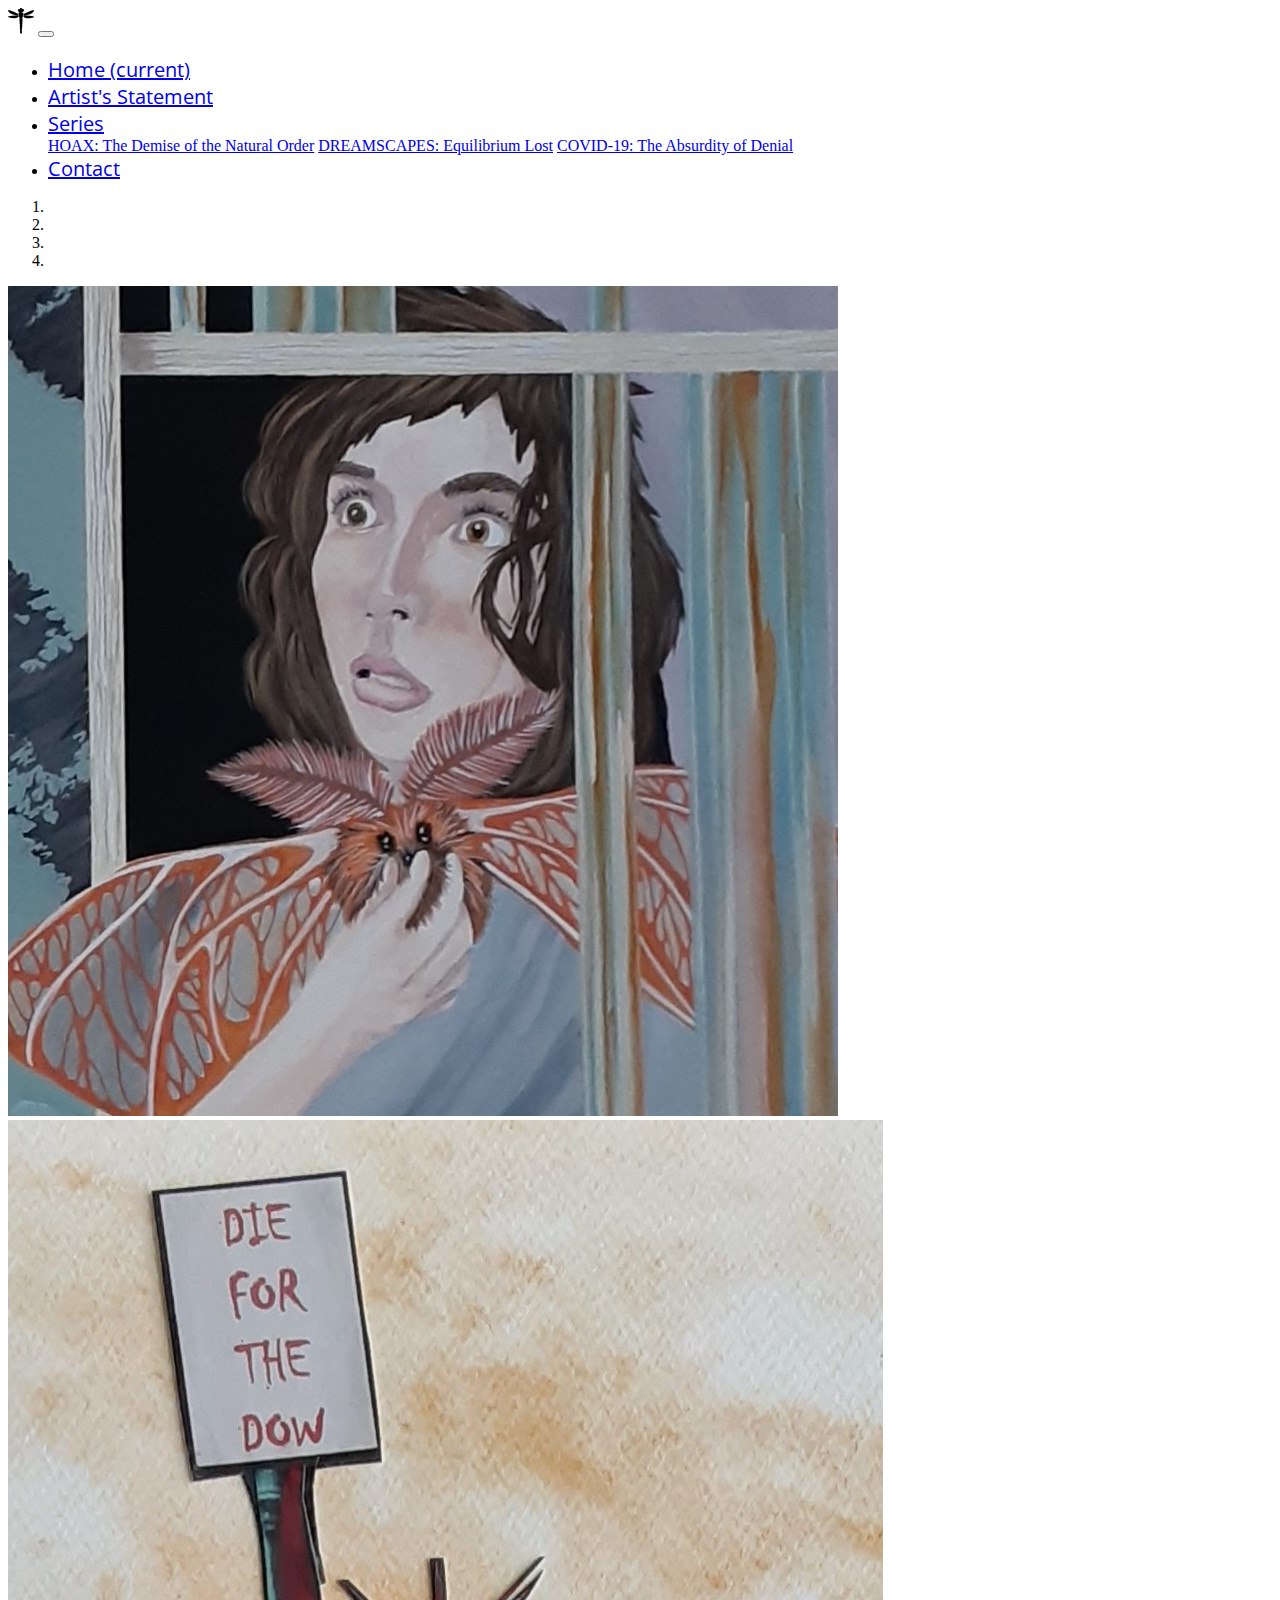
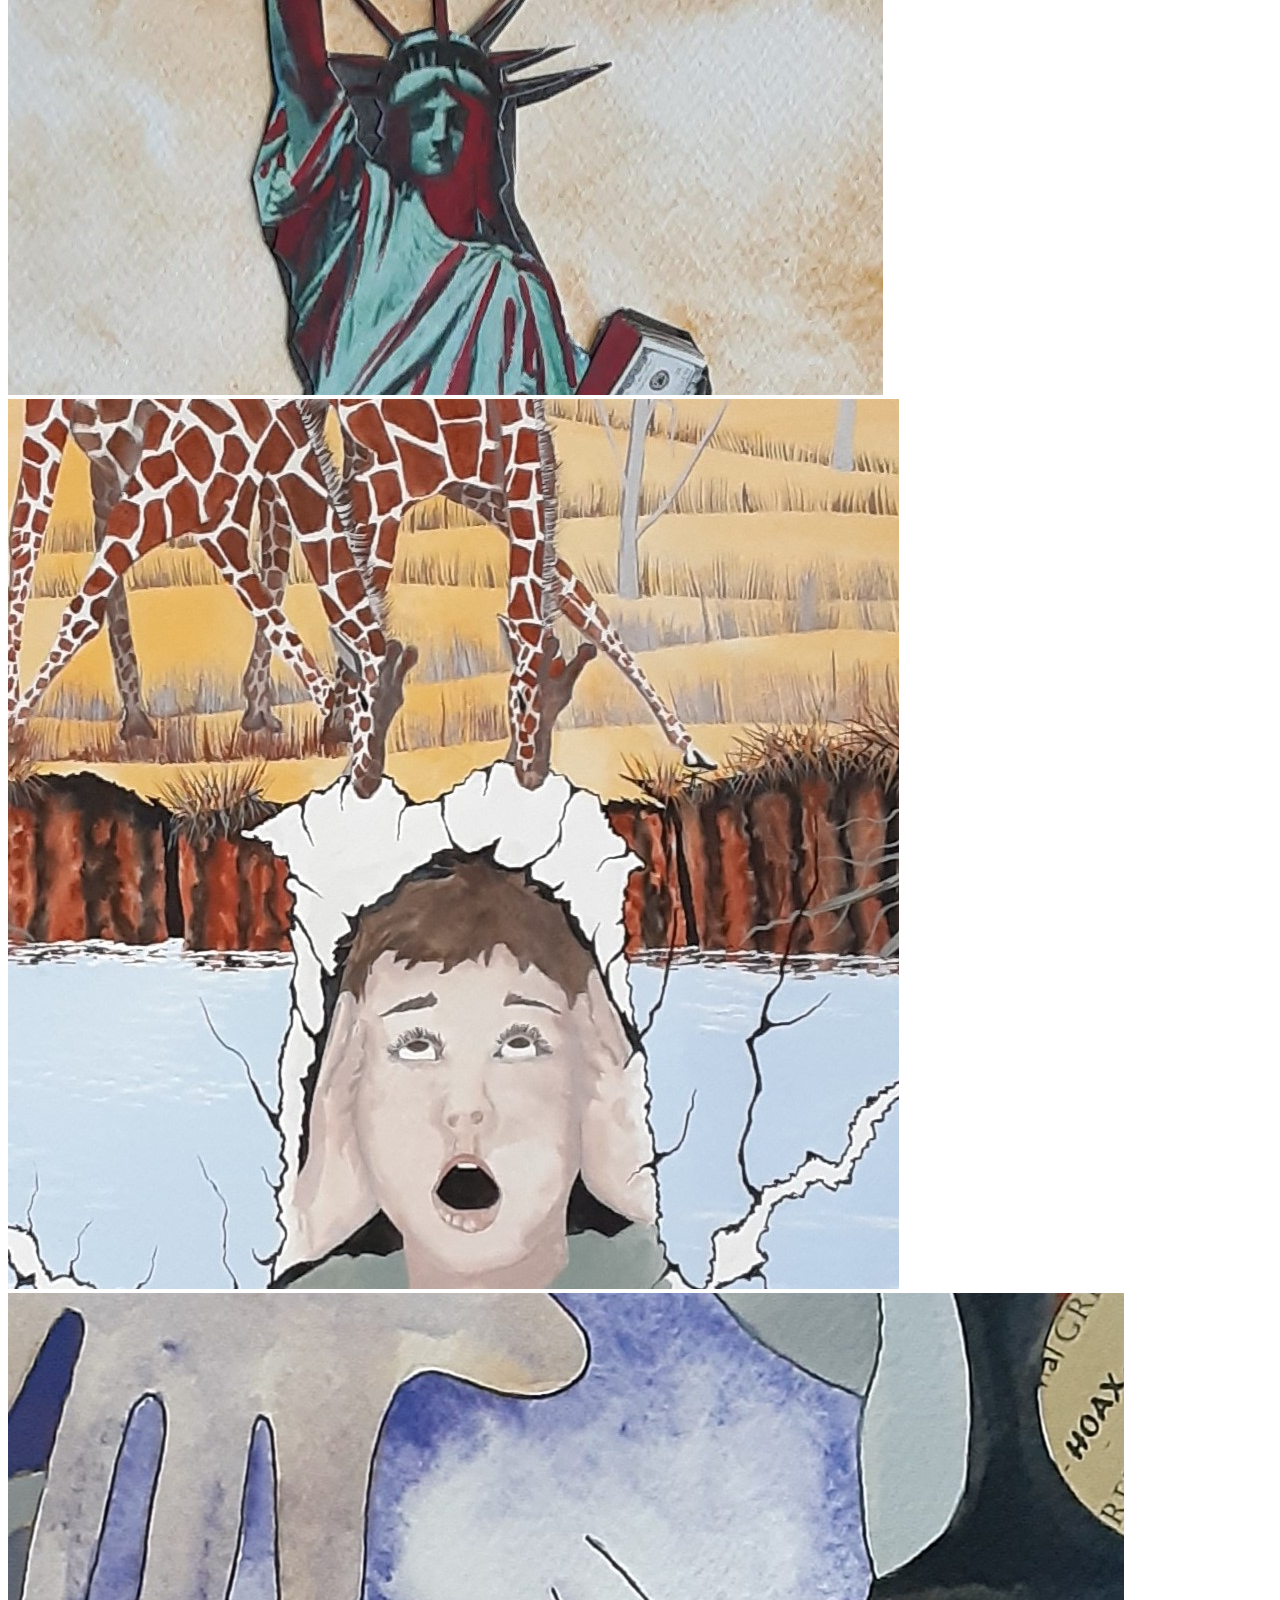
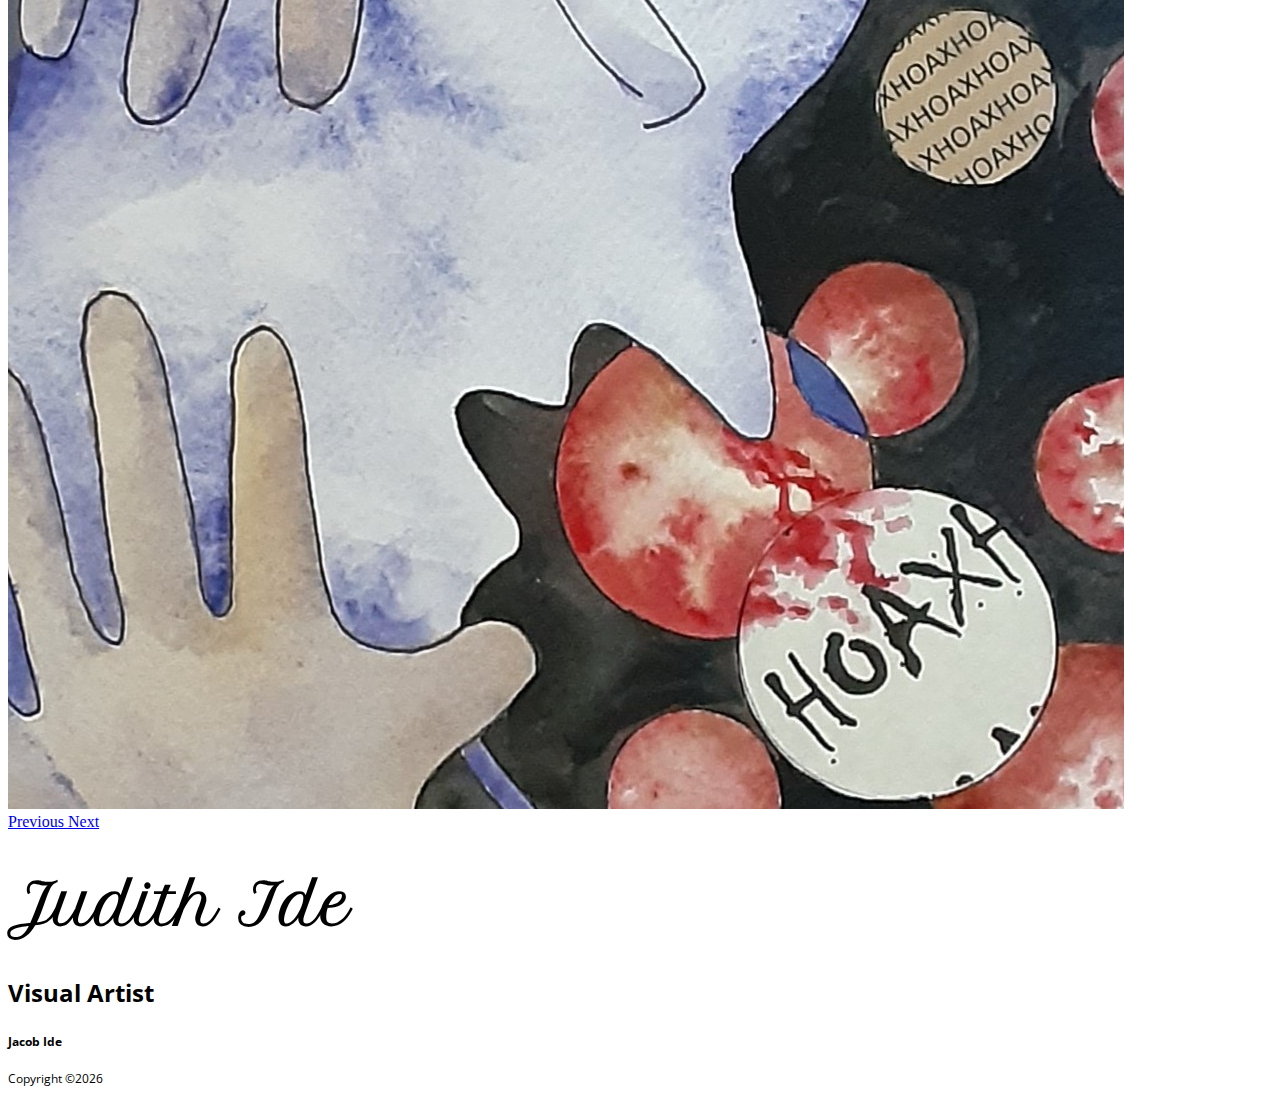
==== index.html @ 8473f739 "Refactor to include css in external file" ====
<!DOCTYPE html>
<html lang="en">
<head>
    <meta charset="UTF-8">
    <meta name="viewport" content="width=device-width, initial-scale=1.0">
    <title>Judith Ide Artist</title>
    <link rel="stylesheet" href="https://stackpath.bootstrapcdn.com/bootstrap/4.5.0/css/bootstrap.min.css" integrity="sha384-9aIt2nRpC12Uk9gS9baDl411NQApFmC26EwAOH8WgZl5MYYxFfc+NcPb1dKGj7Sk" crossorigin="anonymous">
    <link rel="stylesheet"
        href="https://fonts.googleapis.com/css?family=Petit Formal Script">
    <link rel="stylesheet"
        href="https://fonts.googleapis.com/css?family=Open Sans">
        <link rel="stylesheet" href="./static/css/main.css">
</head>
<body>
    <div class="container mt-5">
        <nav class="navbar mw-100 navbar-expand-sm navbar-light bg-light border">
            <a class="navbar-brand brandlogo" href="http://www.judithideartist.com/index.html"><img src="img/dragonflylogo.png" alt=""></a>
            <button class="navbar-toggler" type="button" data-toggle="collapse" data-target="#navbarSupportedContent" aria-controls="navbarSupportedContent" aria-expanded="false" aria-label="Toggle navigation">
                <span class="navbar-toggler-icon"></span>
            </button>
          
            <div class="collapse navbar-collapse" id="navbarSupportedContent">
                <ul class="navbar-nav ml-auto">
                    <li class="nav-item active">
                        <a id="navlink" class="nav-link " href="http://www.judithideartist.com/index.html">Home <span class="sr-only">(current)</span></a>
                    </li>
                    <li class="nav-item">
                        <a id="navlink" class="nav-link " href="http://www.judithideartist.com/artistsstatement.html">Artist's Statement</a>
                    </li>
                    <li id="navlink" class="nav-item dropdown">
                        <a class="nav-link dropdown-toggle" href="#" id="navbarDropdown" role="button" data-toggle="dropdown" aria-haspopup="true" aria-expanded="false">
                            Series
                        </a>
                        <div class="dropdown-menu" aria-labelledby="navbarDropdown">
                            <a class="dropdown-item" href="http://www.judithideartist.com/HOAX.html">HOAX: The Demise of the Natural Order</a>
                            <a class="dropdown-item" href="http://www.judithideartist.com/equilibrium.html">DREAMSCAPES: Equilibrium Lost</a>
                            <a class="dropdown-item" href="http://www.judithideartist.com/COVID-19.html">COVID-19: The Absurdity of Denial</a>
                        </div>
                    </li>
                    <li id="navlink" class="nav-item">
                        <a class="nav-link" href="http://www.judithideartist.com/contact.html">Contact</a>
                    </li>
                </ul>
            </div>
        </nav>
        <div class="row align-items-center">
            <div class="col-sm-6">
                <div id="frontpageimages" class="mh-100 carousel slide" data-ride="carousel">
                    <ol class="carousel-indicators">
                        <li data-target="#carouselExampleIndicators" data-slide-to="0" class="active"></li>
                        <li data-target="#carouselExampleIndicators" data-slide-to="1"></li>
                        <li data-target="#carouselExampleIndicators" data-slide-to="2"></li>
                        <li data-target="#carouselExampleIndicators" data-slide-to="3"></li>
                      </ol>
                    <div class="carousel-inner">
                        <div class="carousel-item active">
                            <img src="img/Gassedzoom.jpg" class="d-block w-100" alt="...">
                        </div>
                        <div class="carousel-item">
                            <img src="img/Dieforthedowzoom.jpg" class="d-block w-100" alt="...">
                        </div>
                        <div class="carousel-item">
                            <img src="img/Dreamscape4zoom.jpg" class="d-block w-100" alt="...">
                        </div>
                        <div class="carousel-item">
                            <img src="img/RegretZoom.jpg" class="d-block w-100" alt="...">
                        </div>
                        
                        <a class="carousel-control-prev" href="#frontpageimages" role="button" data-slide="prev">
                            <span class="carousel-control-prev-icon" aria-hidden="true"></span>
                            <span class="sr-only">Previous</span>
                        </a>
                        <a class="carousel-control-next" href="#frontpageimages" role="button" data-slide="next">
                            <span class="carousel-control-next-icon" aria-hidden="true"></span>
                            <span class="sr-only">Next</span>
                        </a>
                    </div>
                </div>
            </div>
            <div class="col-sm-6 text-center">
                    <h1 class="titlename">Judith Ide</h1>
                    <h3 class="titlesub">Visual Artist</h3>
            </div>
        </div>
        <footer class="bg-light">
            <div class="container">
                <div class="row">
                    <div class="col py-2 text-right align-self-end">
                        <h5 id="footertext" class="footertext mt-2">Jacob Ide</h5>
                        <p id="footertext" class="footertext">Copyright &copy;<span id="year"></span></p>
                    </div>
                </div>
            </div>
        </footer>
    </div>
    <script src="https://code.jquery.com/jquery-3.5.1.min.js" integrity="sha256-9/aliU8dGd2tb6OSsuzixeV4y/faTqgFtohetphbbj0=" crossorigin="anonymous"></script>
    <script src="https://code.jquery.com/jquery-3.5.1.slim.min.js" integrity="sha384-DfXdz2htPH0lsSSs5nCTpuj/zy4C+OGpamoFVy38MVBnE+IbbVYUew+OrCXaRkfj" crossorigin="anonymous"></script>
    <script src="https://cdn.jsdelivr.net/npm/popper.js@1.16.0/dist/umd/popper.min.js" integrity="sha384-Q6E9RHvbIyZFJoft+2mJbHaEWldlvI9IOYy5n3zV9zzTtmI3UksdQRVvoxMfooAo" crossorigin="anonymous"></script>
    <script src="https://stackpath.bootstrapcdn.com/bootstrap/4.5.0/js/bootstrap.min.js" integrity="sha384-OgVRvuATP1z7JjHLkuOU7Xw704+h835Lr+6QL9UvYjZE3Ipu6Tp75j7Bh/kR0JKI" crossorigin="anonymous"></script>
    <script>
            $('#year').text(new Date().getFullYear());
    </script>
</body>
</html>
---- static/css/main.css ----
.titlename {
    font-family: 'Petit Formal Script', serif;
    font-size: 56px;
    font-weight:bold;
}
.brandlogo 
{
    font-family: 'Petit Formal Script', serif;
    font-size: 25px;
}
.nav-link {
    font-family: 'Open Sans', sans-serif;
    font-size: 20px;
}
.titlesub {
    font-family: 'Open Sans', sans-serif;
    font-size: 24px
}
.footertext {
    font-family: 'Open Sans', sans-serif;
    font-size: 12px;
}
.titleofseries {
    font-family: 'Open Sans', sans-serif;
    font-size: 4vw;
    text-align: center;
}
.titleofwork {
    font-family: 'Open Sans', sans-serif;
    font-size: 20px;
}
.hoaxjumbo{
    background-image: url(../../img/headerbackground.jpg);
    background-repeat: no-repeat;
    background-size: cover;
    text-align: center;
    font-family: 'Open Sans', sans-serif;
    font-size: 40px;
}
.dreamjumbo{
    background-image: url(../../img/Dreamscape2background.jpg);
    background-repeat: no-repeat;
    background-size: cover;
    text-align: center;
    font-family: 'Open Sans', sans-serif;
    font-size: 40px;
}
.covidjumbo{
    background-image: url(../../img/Covid1cover.jpg);
    background-repeat: no-repeat;
    background-size: cover;
    text-align: center;
    font-family: 'Open Sans', sans-serif;
    font-size: 40px;
}
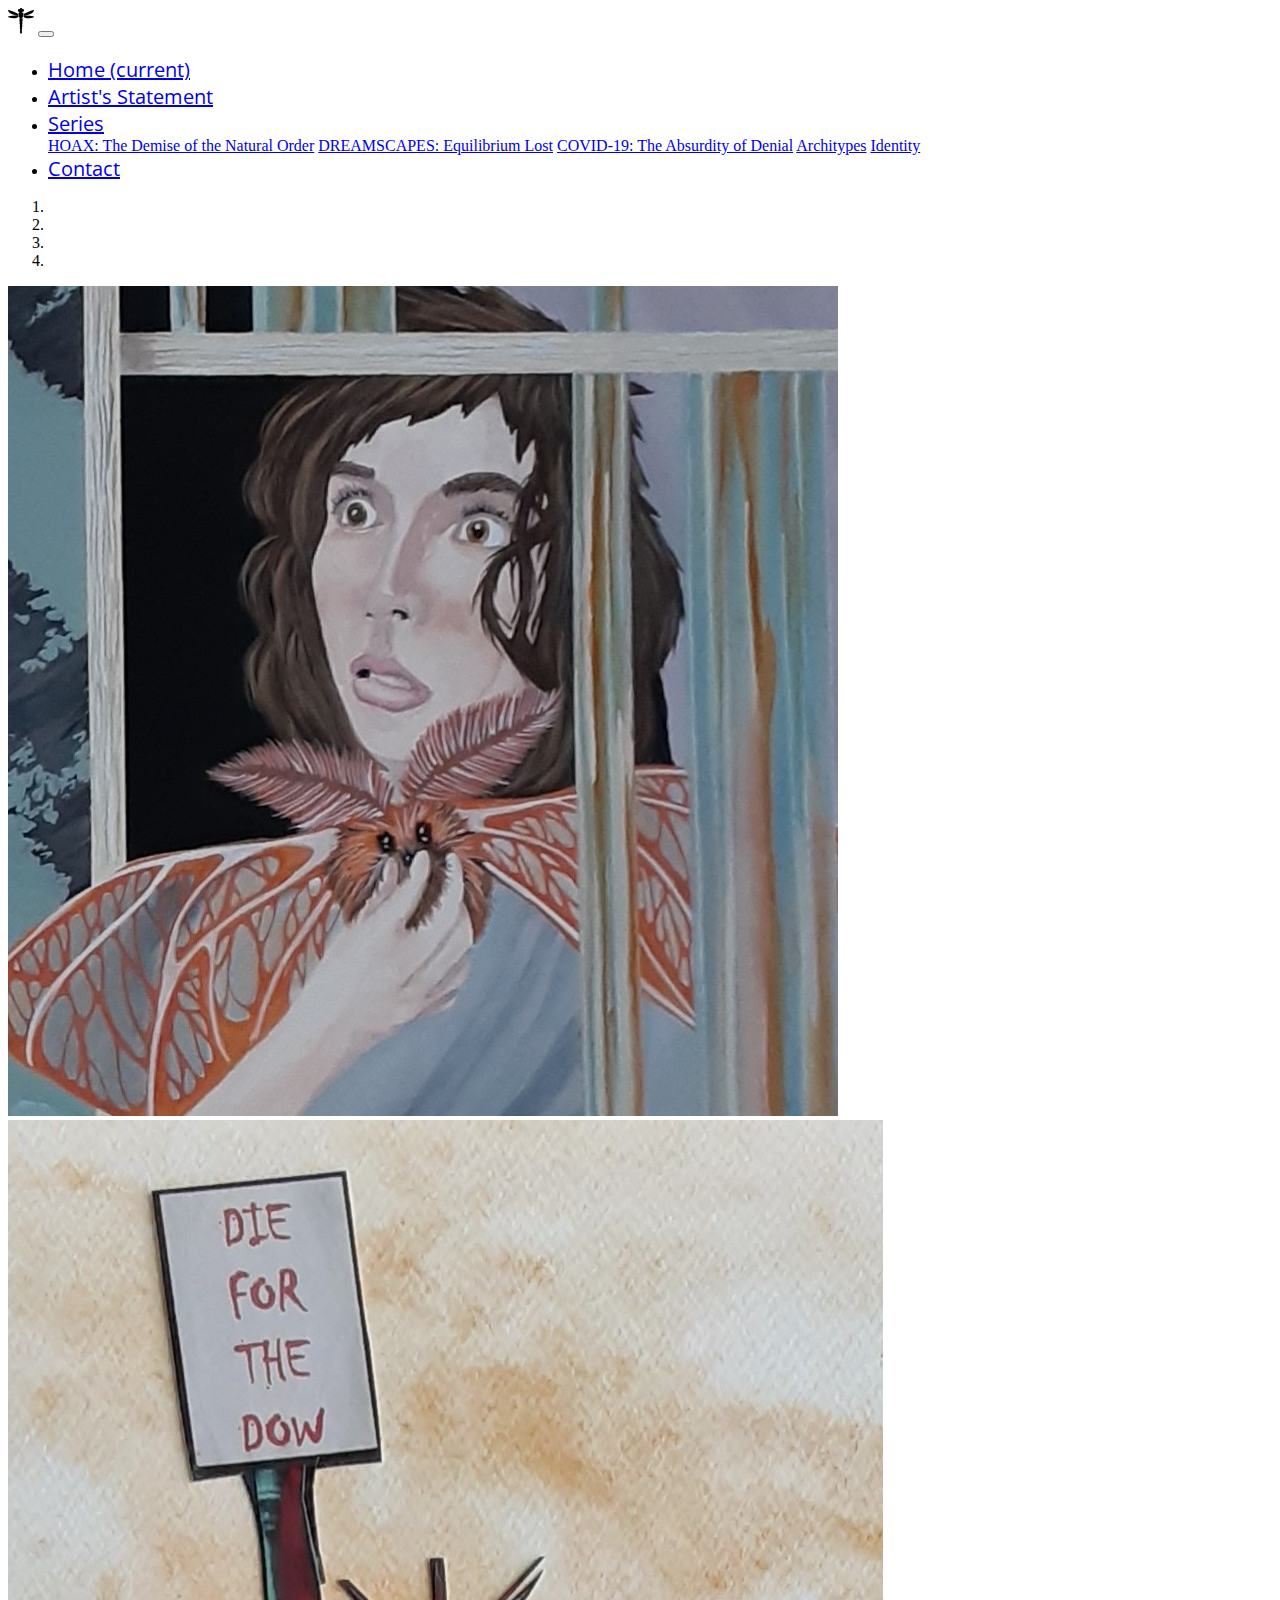
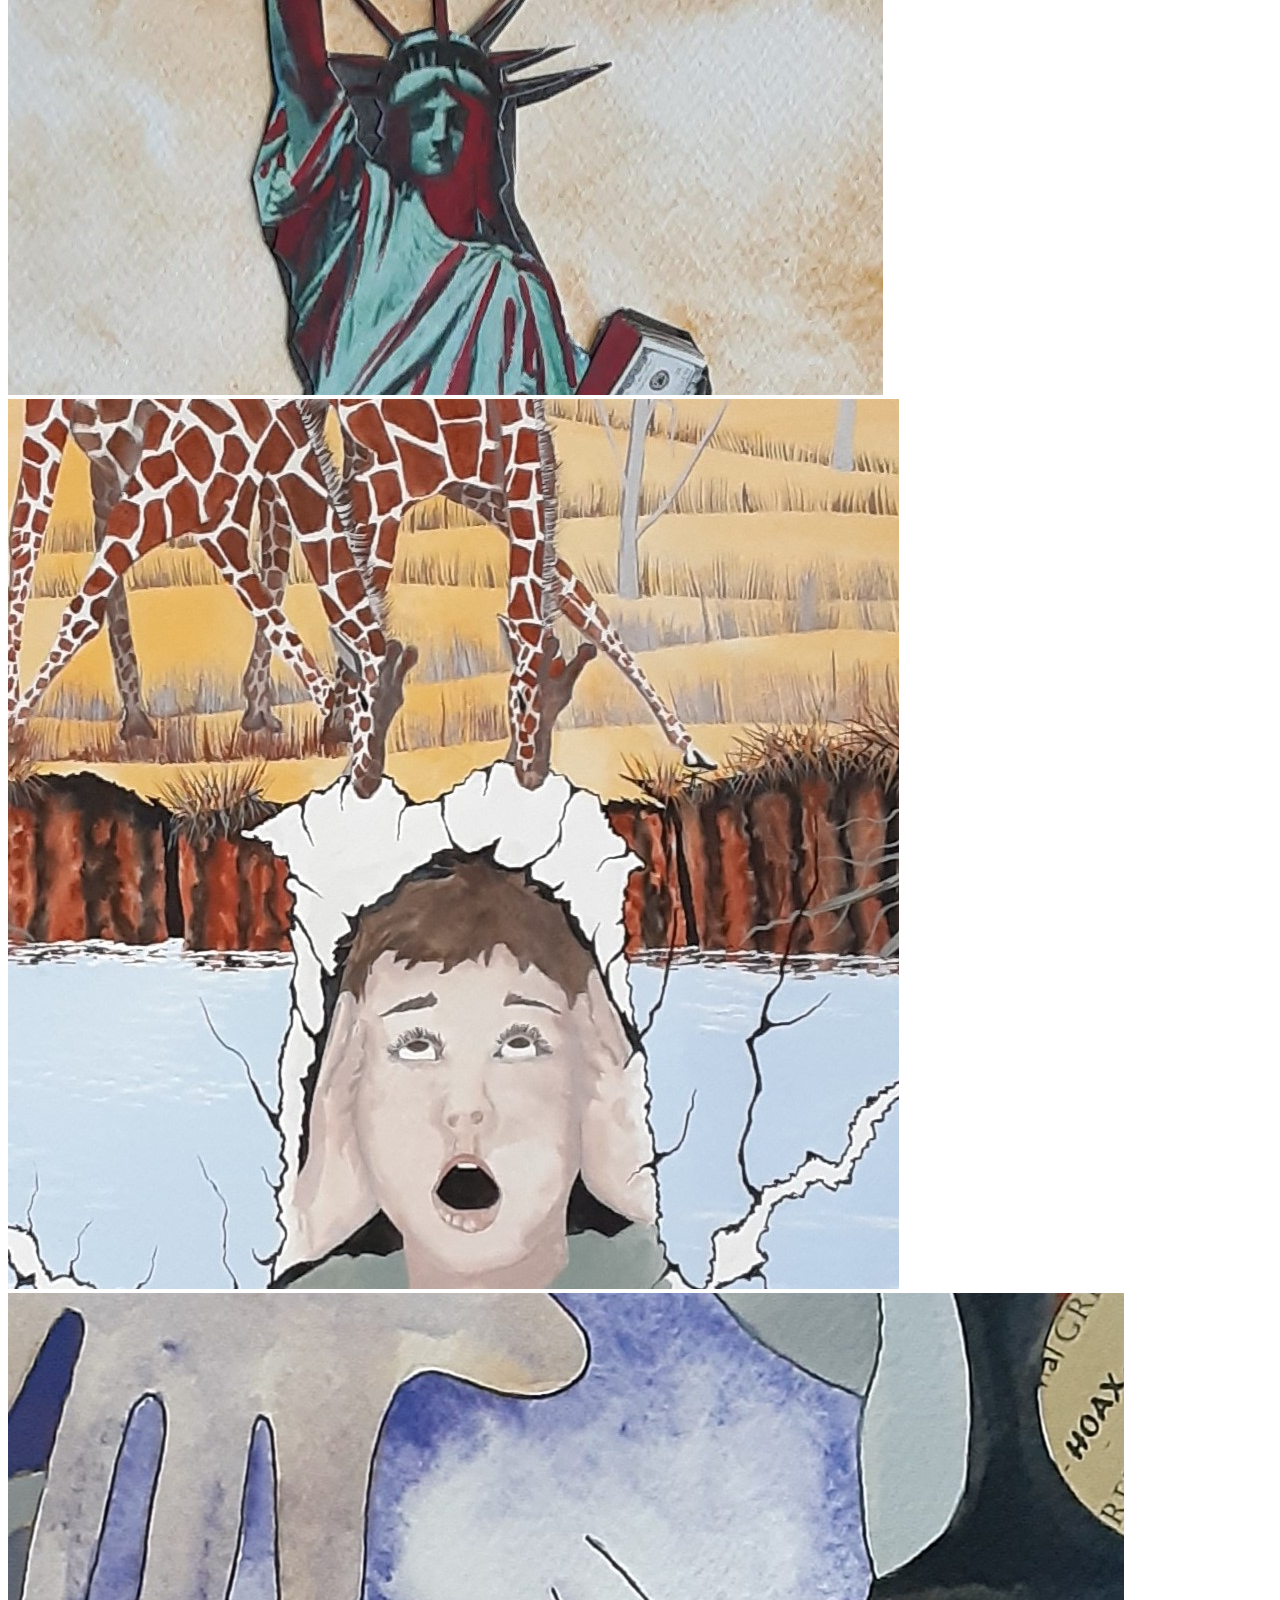
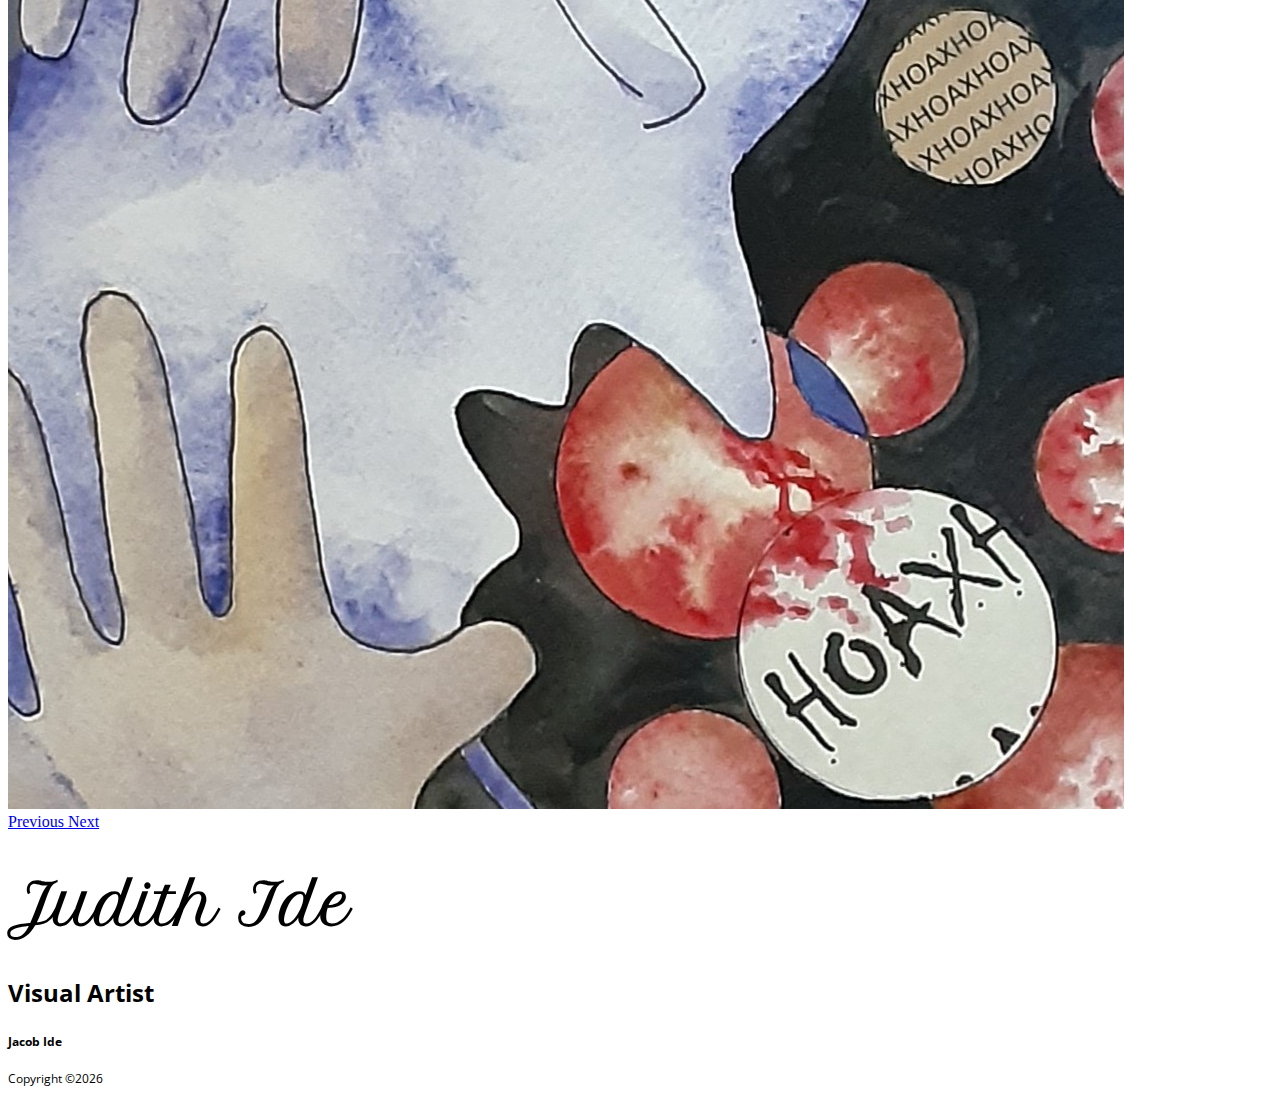
==== commit f7799e07: "Add social media preview" ====
--- a/index.html
+++ b/index.html
@@ -1,6 +1,10 @@
 <!DOCTYPE html>
 <html lang="en">
 <head>
+    <meta property="og:image" content="Undeniable.jpg">
+    <meta property="og:image:type" content="image/jpeg">
+    <meta property="og:image:width" content="200">
+    <meta property="og:image:height" content="200">
     <meta charset="UTF-8">
     <meta name="viewport" content="width=device-width, initial-scale=1.0">
     <title>Judith Ide Artist</title>
@@ -35,6 +39,8 @@
                             <a class="dropdown-item" href="http://www.judithideartist.com/HOAX.html">HOAX: The Demise of the Natural Order</a>
                             <a class="dropdown-item" href="http://www.judithideartist.com/equilibrium.html">DREAMSCAPES: Equilibrium Lost</a>
                             <a class="dropdown-item" href="http://www.judithideartist.com/COVID-19.html">COVID-19: The Absurdity of Denial</a>
+                            <a class="dropdown-item" href="http://www.judithideartist.com/architypes.html">Architypes</a>
+                            <a class="dropdown-item" href="http://www.judithideartist.com/identity.html">Identity</a>
                         </div>
                     </li>
                     <li id="navlink" class="nav-item">
--- a/static/css/main.css
+++ b/static/css/main.css
@@ -53,3 +53,11 @@
     font-family: 'Open Sans', sans-serif;
     font-size: 40px;
 }
+.architypejumbo{
+
+    background-repeat: no-repeat; 
+    background-size: cover;
+    text-align: center;
+    font-family: 'Open Sans', sans-serif;
+    font-size: 40px;
+}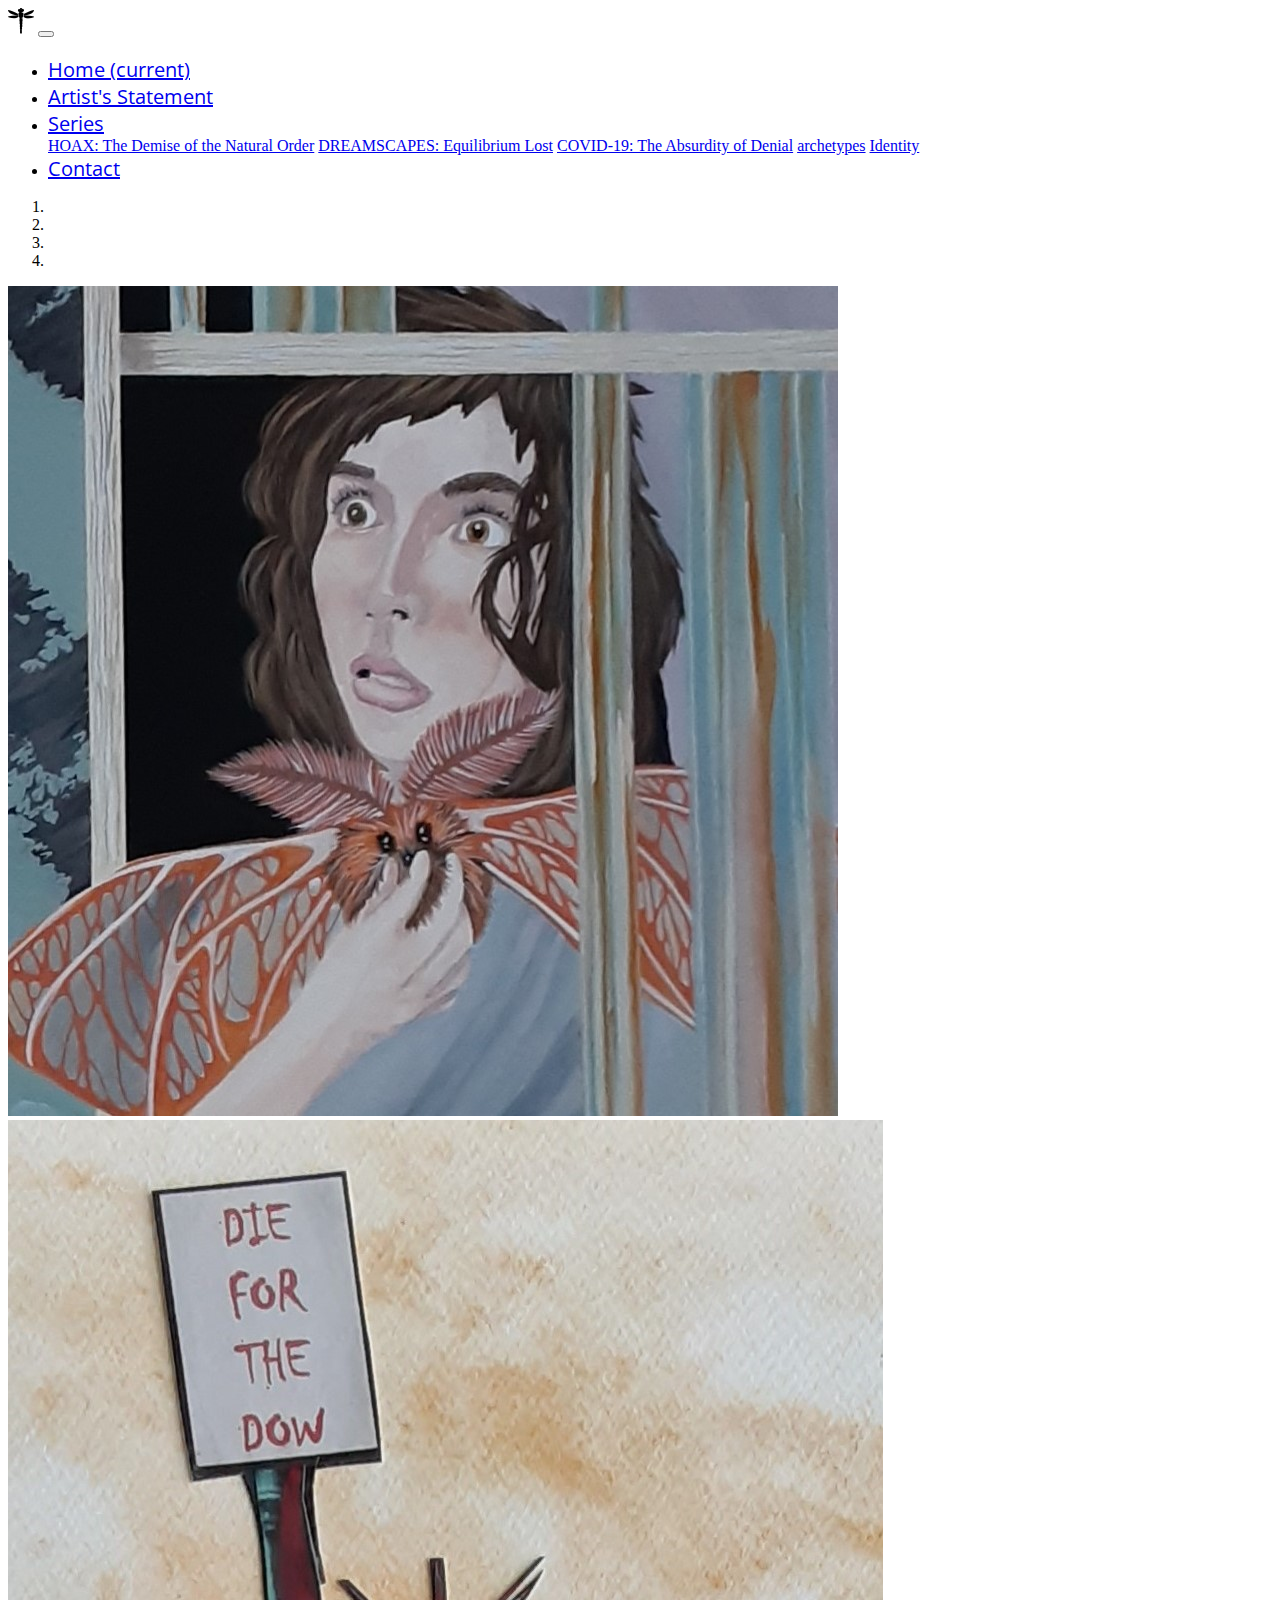
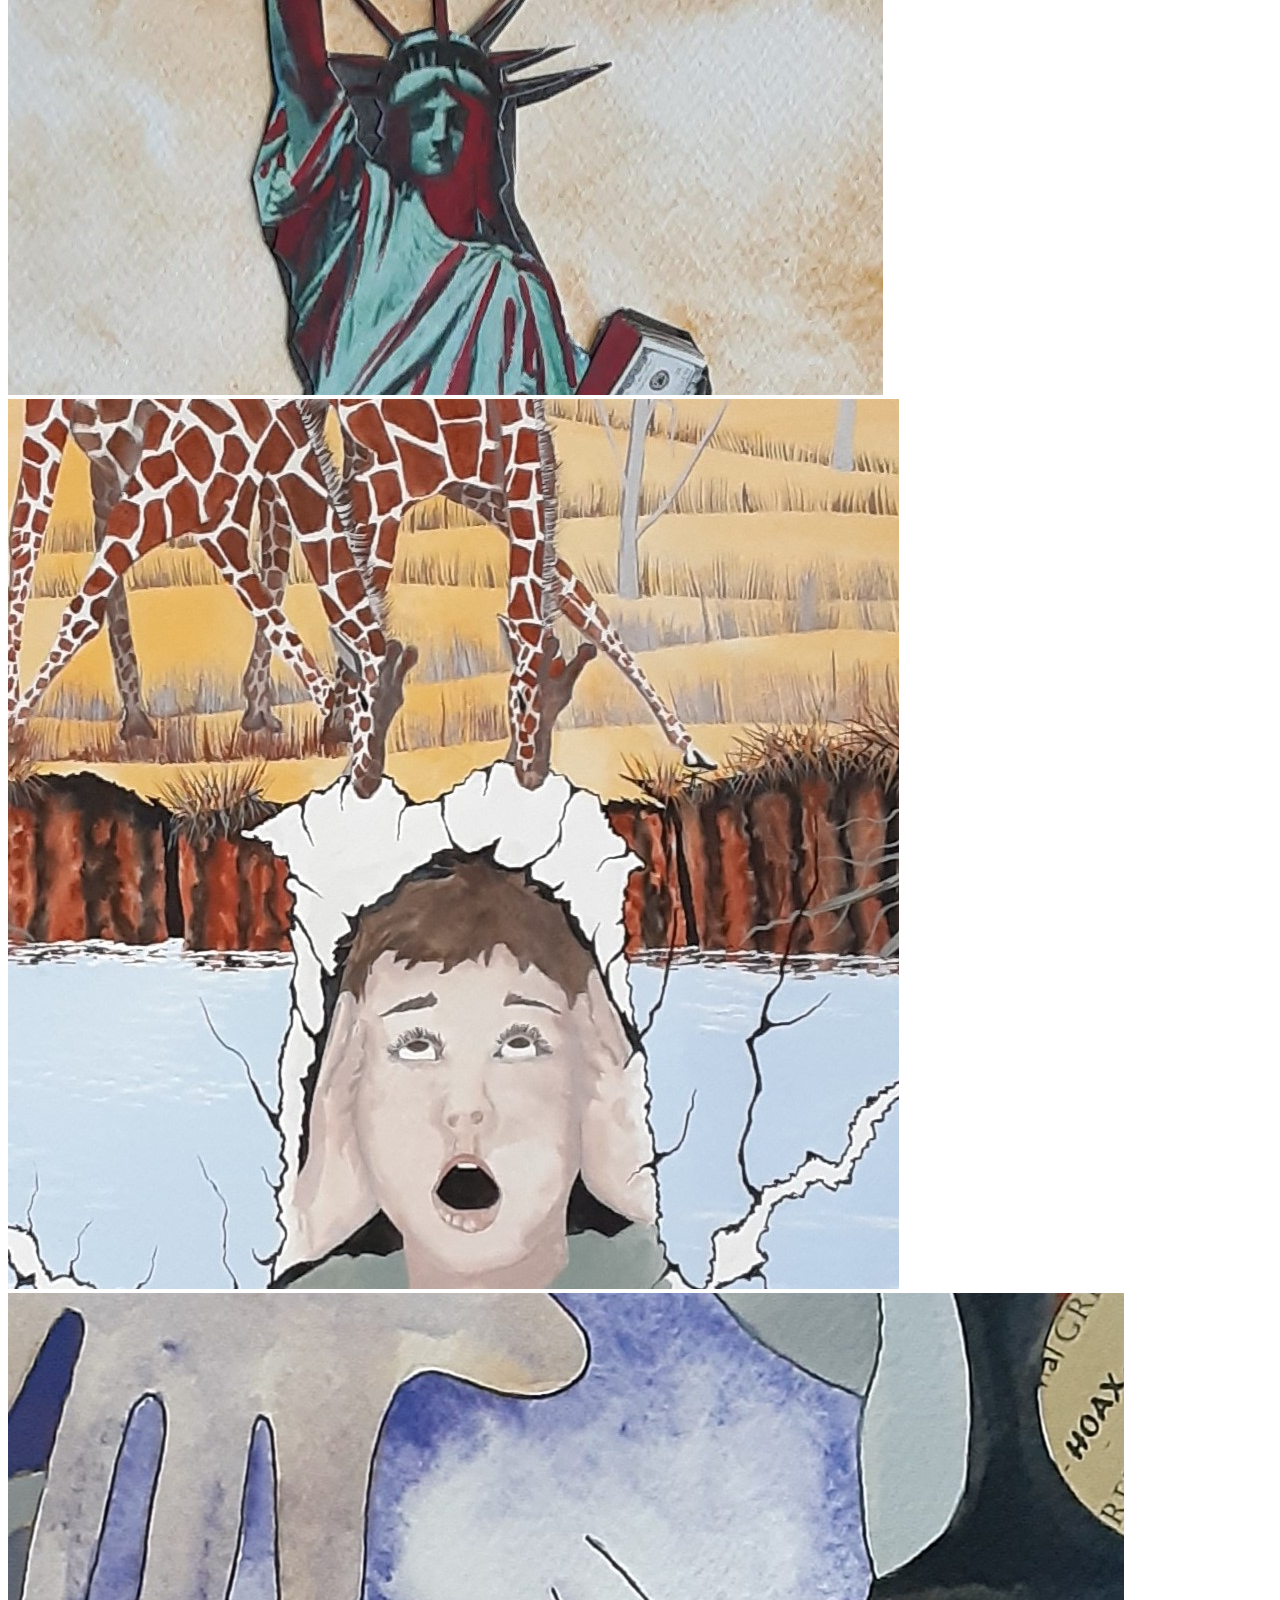
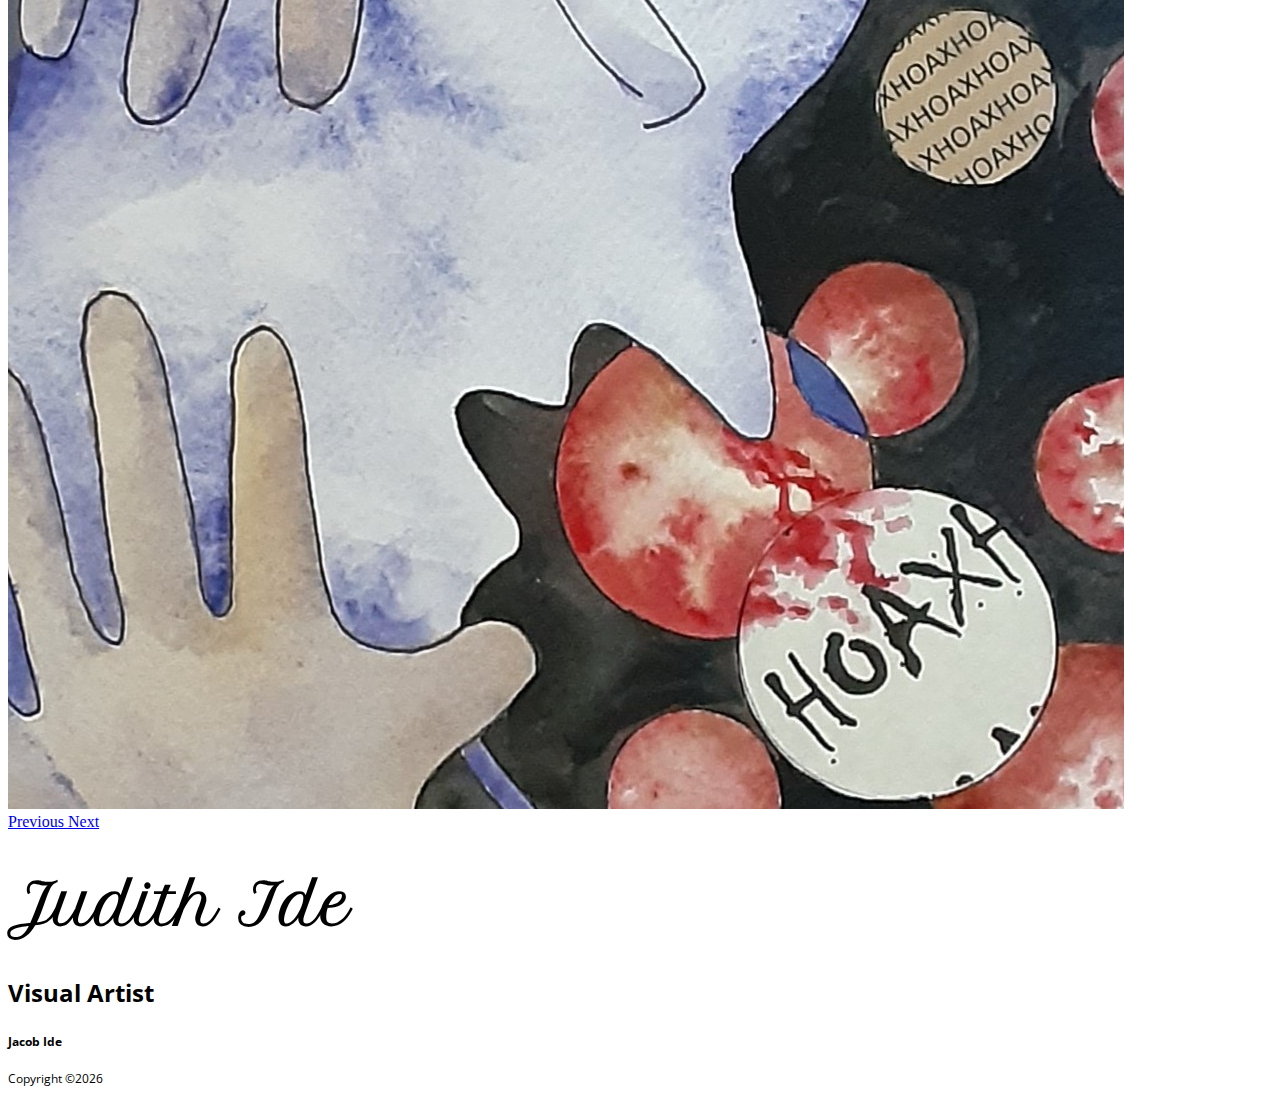
==== commit 8c2ac53b: "Fix spelling change" ====
--- a/index.html
+++ b/index.html
@@ -39,7 +39,7 @@
                             <a class="dropdown-item" href="http://www.judithideartist.com/HOAX.html">HOAX: The Demise of the Natural Order</a>
                             <a class="dropdown-item" href="http://www.judithideartist.com/equilibrium.html">DREAMSCAPES: Equilibrium Lost</a>
                             <a class="dropdown-item" href="http://www.judithideartist.com/COVID-19.html">COVID-19: The Absurdity of Denial</a>
-                            <a class="dropdown-item" href="http://www.judithideartist.com/architypes.html">Architypes</a>
+                            <a class="dropdown-item" href="http://www.judithideartist.com/archetypes.html">archetypes</a>
                             <a class="dropdown-item" href="http://www.judithideartist.com/identity.html">Identity</a>
                         </div>
                     </li>
--- a/static/css/main.css
+++ b/static/css/main.css
@@ -53,7 +53,7 @@
     font-family: 'Open Sans', sans-serif;
     font-size: 40px;
 }
-.architypejumbo{
+.archetypejumbo{
 
     background-repeat: no-repeat; 
     background-size: cover;
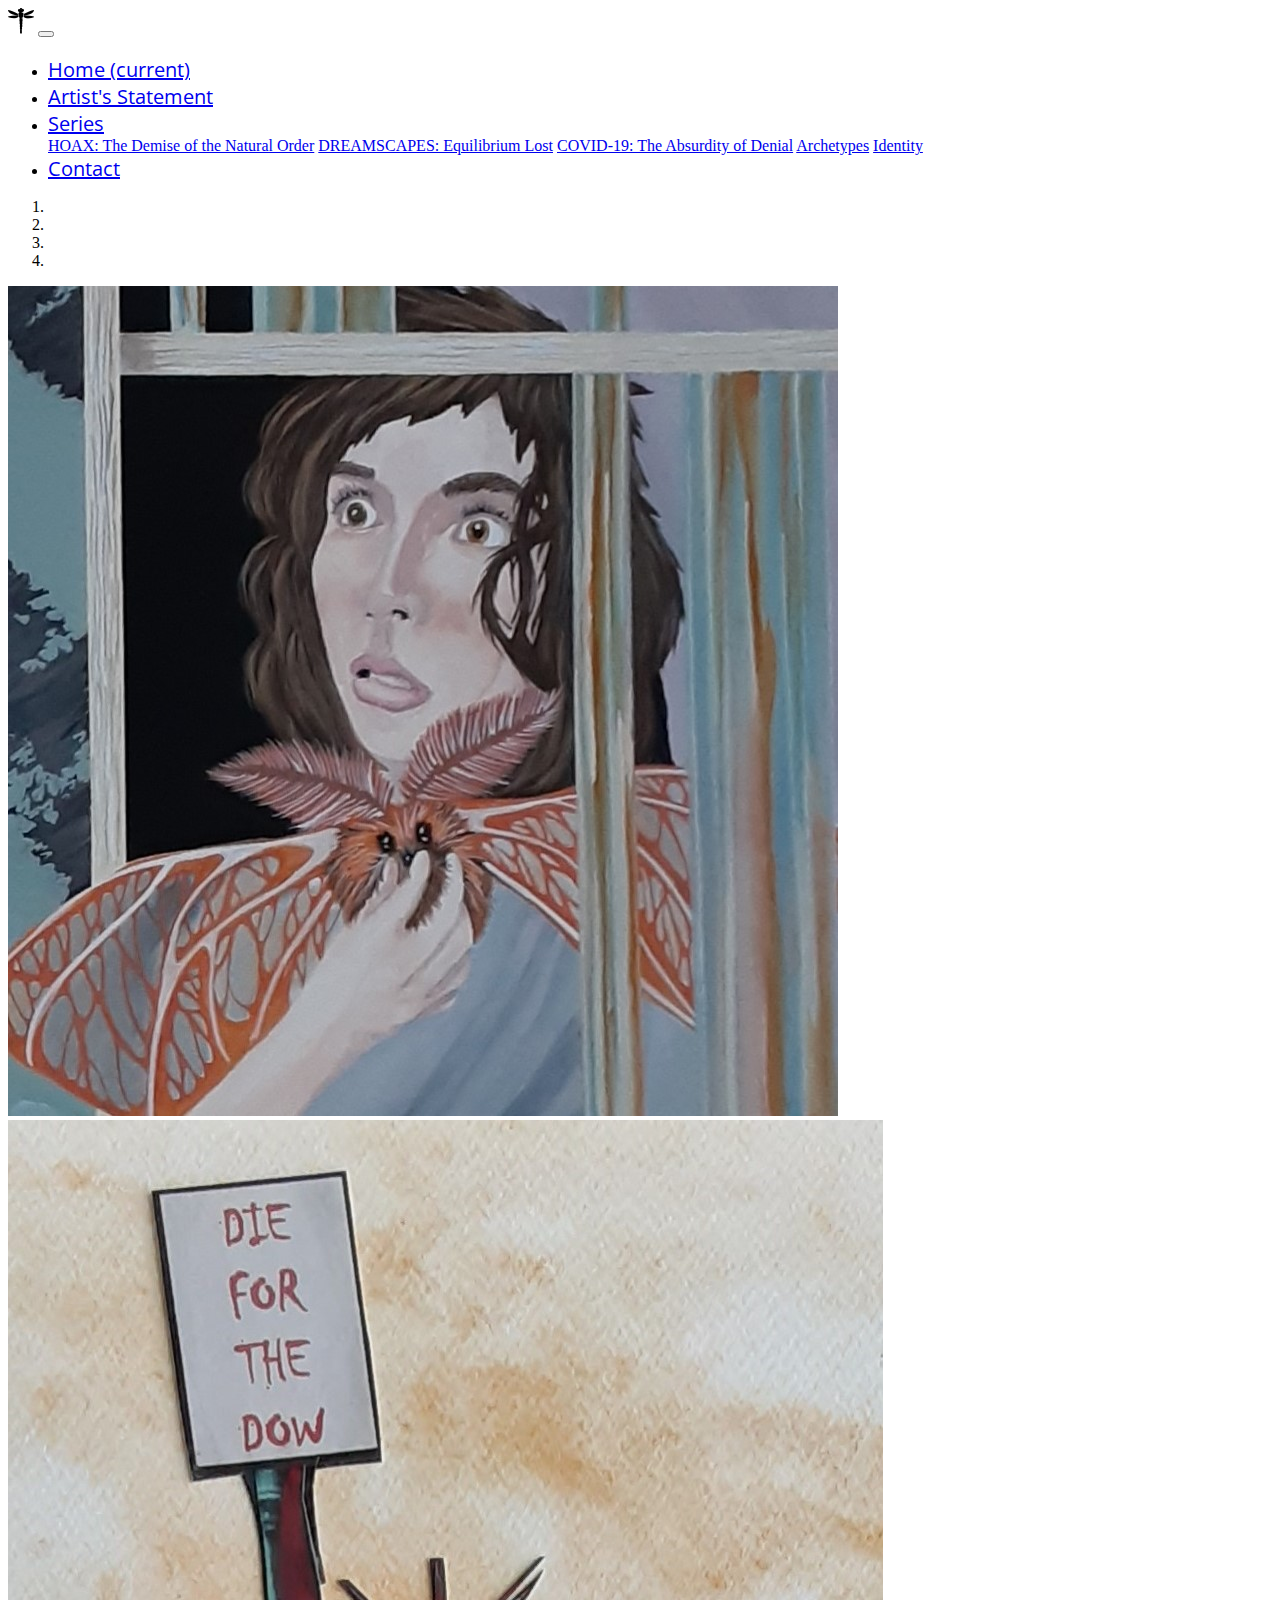
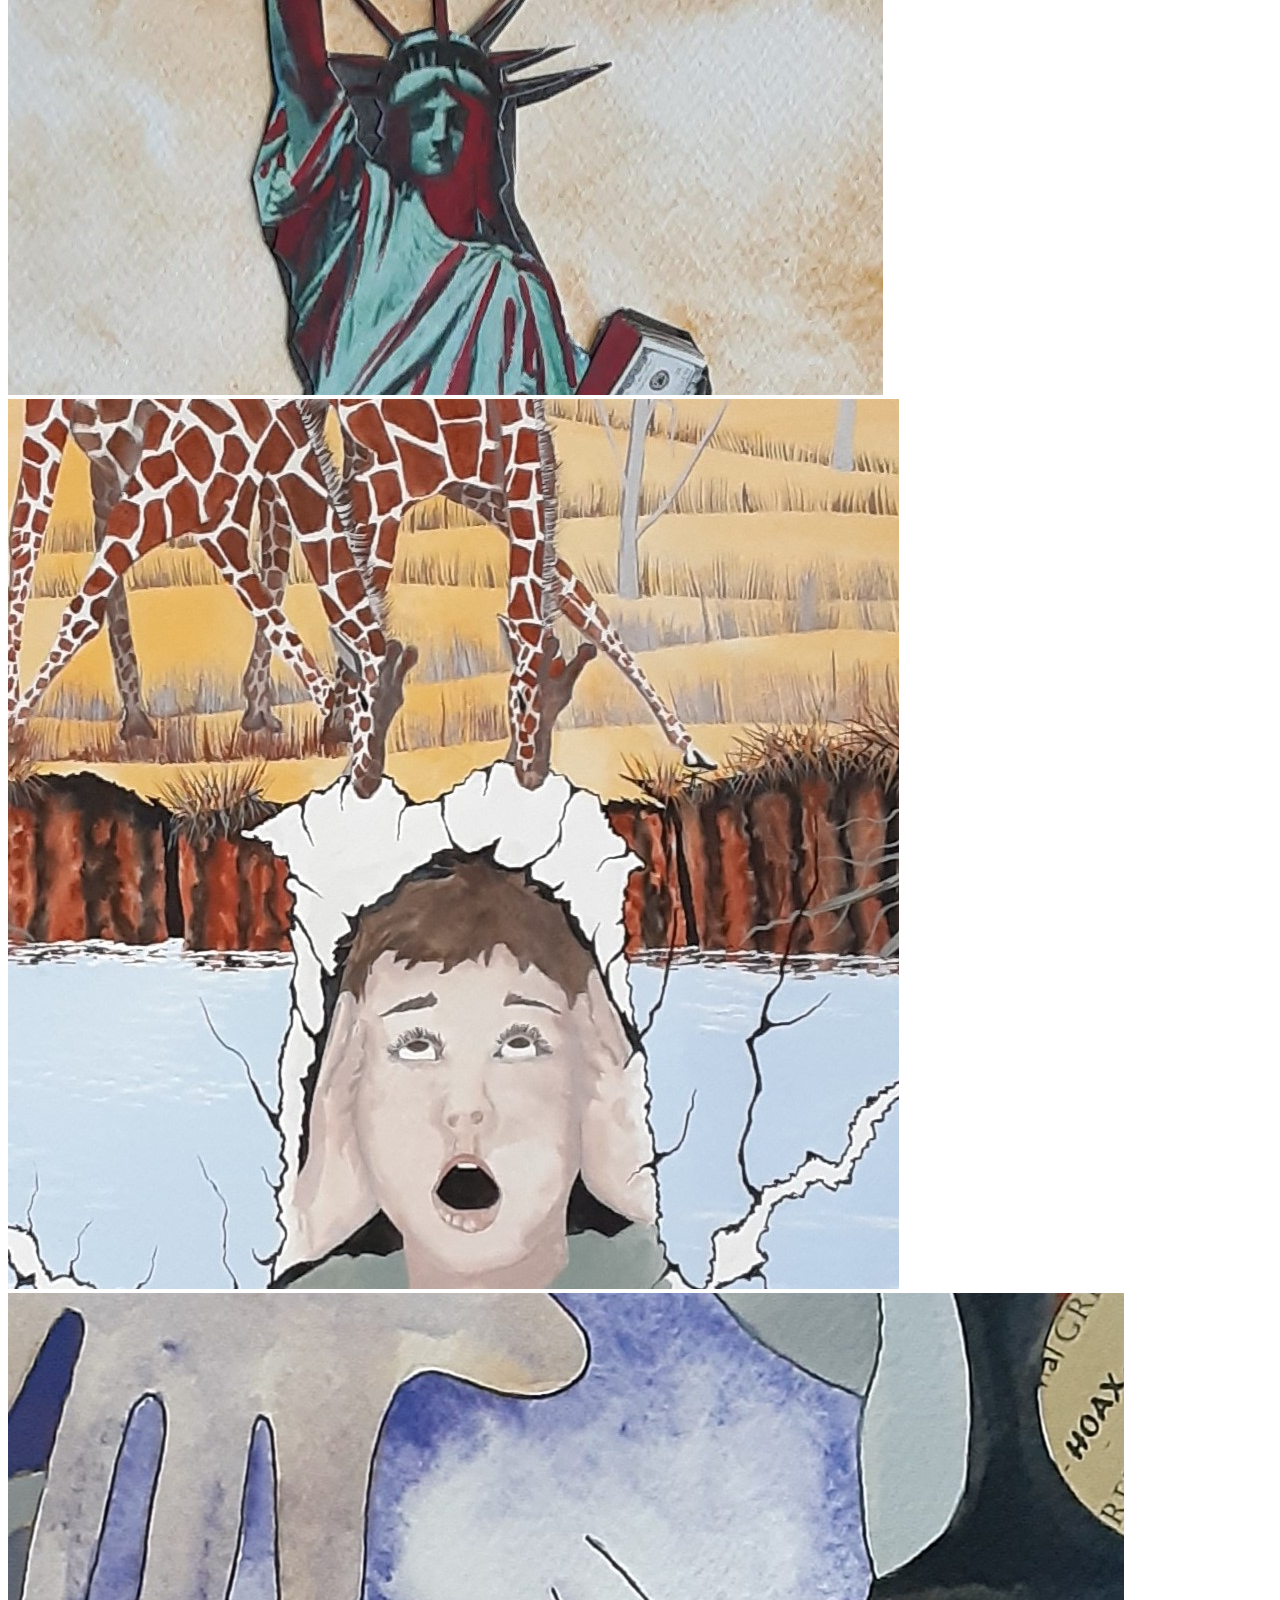
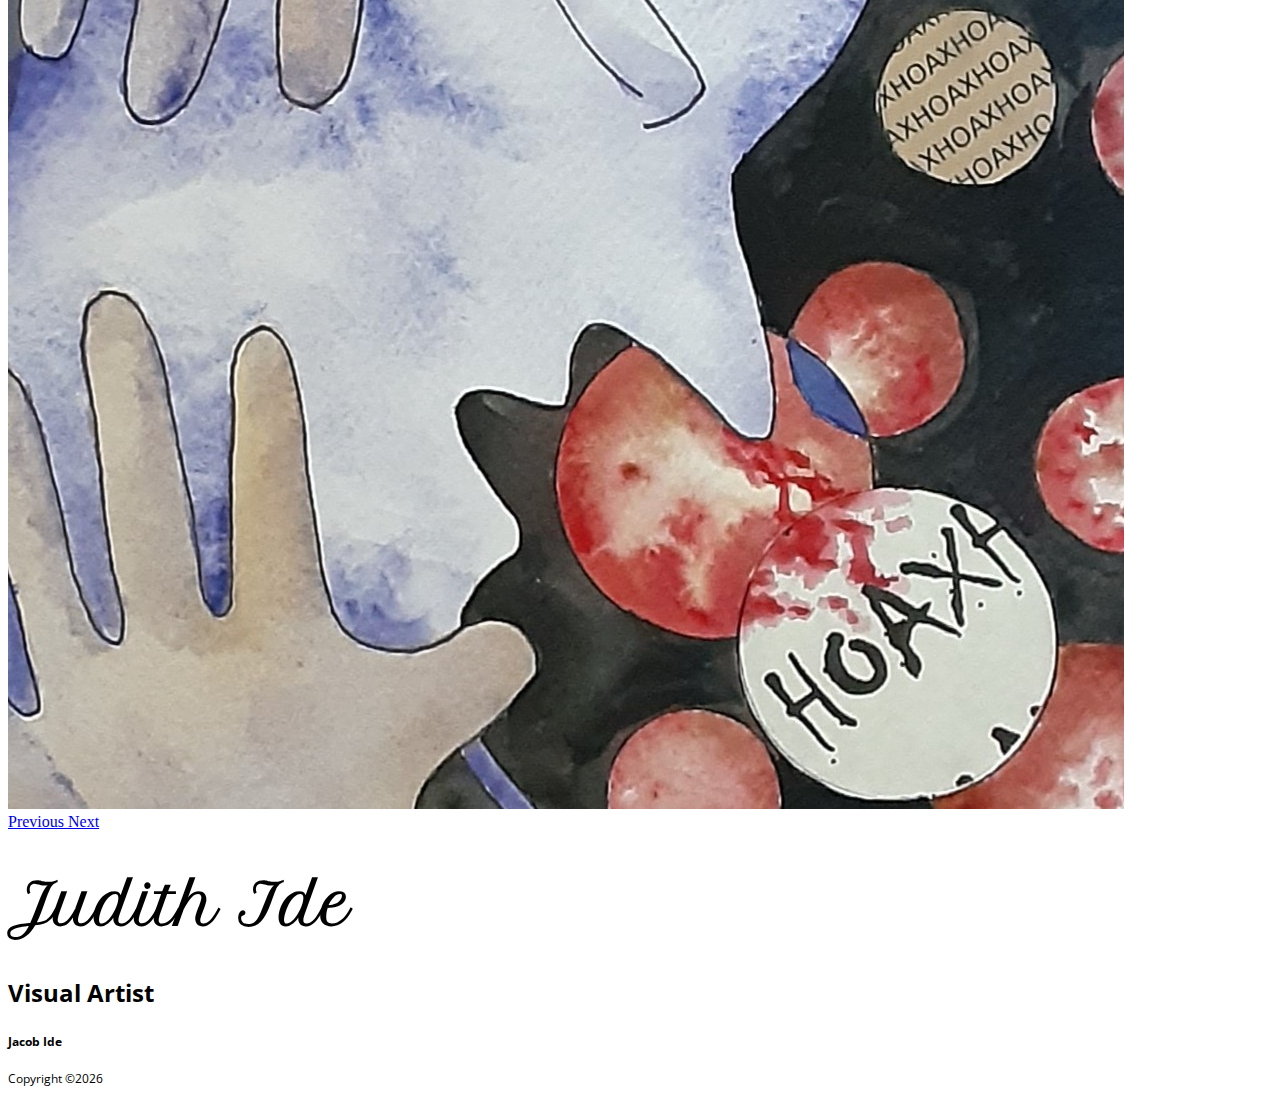
==== commit 28f77e54: "Capitalize series title" ====
--- a/index.html
+++ b/index.html
@@ -39,7 +39,7 @@
                             <a class="dropdown-item" href="http://www.judithideartist.com/HOAX.html">HOAX: The Demise of the Natural Order</a>
                             <a class="dropdown-item" href="http://www.judithideartist.com/equilibrium.html">DREAMSCAPES: Equilibrium Lost</a>
                             <a class="dropdown-item" href="http://www.judithideartist.com/COVID-19.html">COVID-19: The Absurdity of Denial</a>
-                            <a class="dropdown-item" href="http://www.judithideartist.com/archetypes.html">archetypes</a>
+                            <a class="dropdown-item" href="http://www.judithideartist.com/archetypes.html">Archetypes</a>
                             <a class="dropdown-item" href="http://www.judithideartist.com/identity.html">Identity</a>
                         </div>
                     </li>
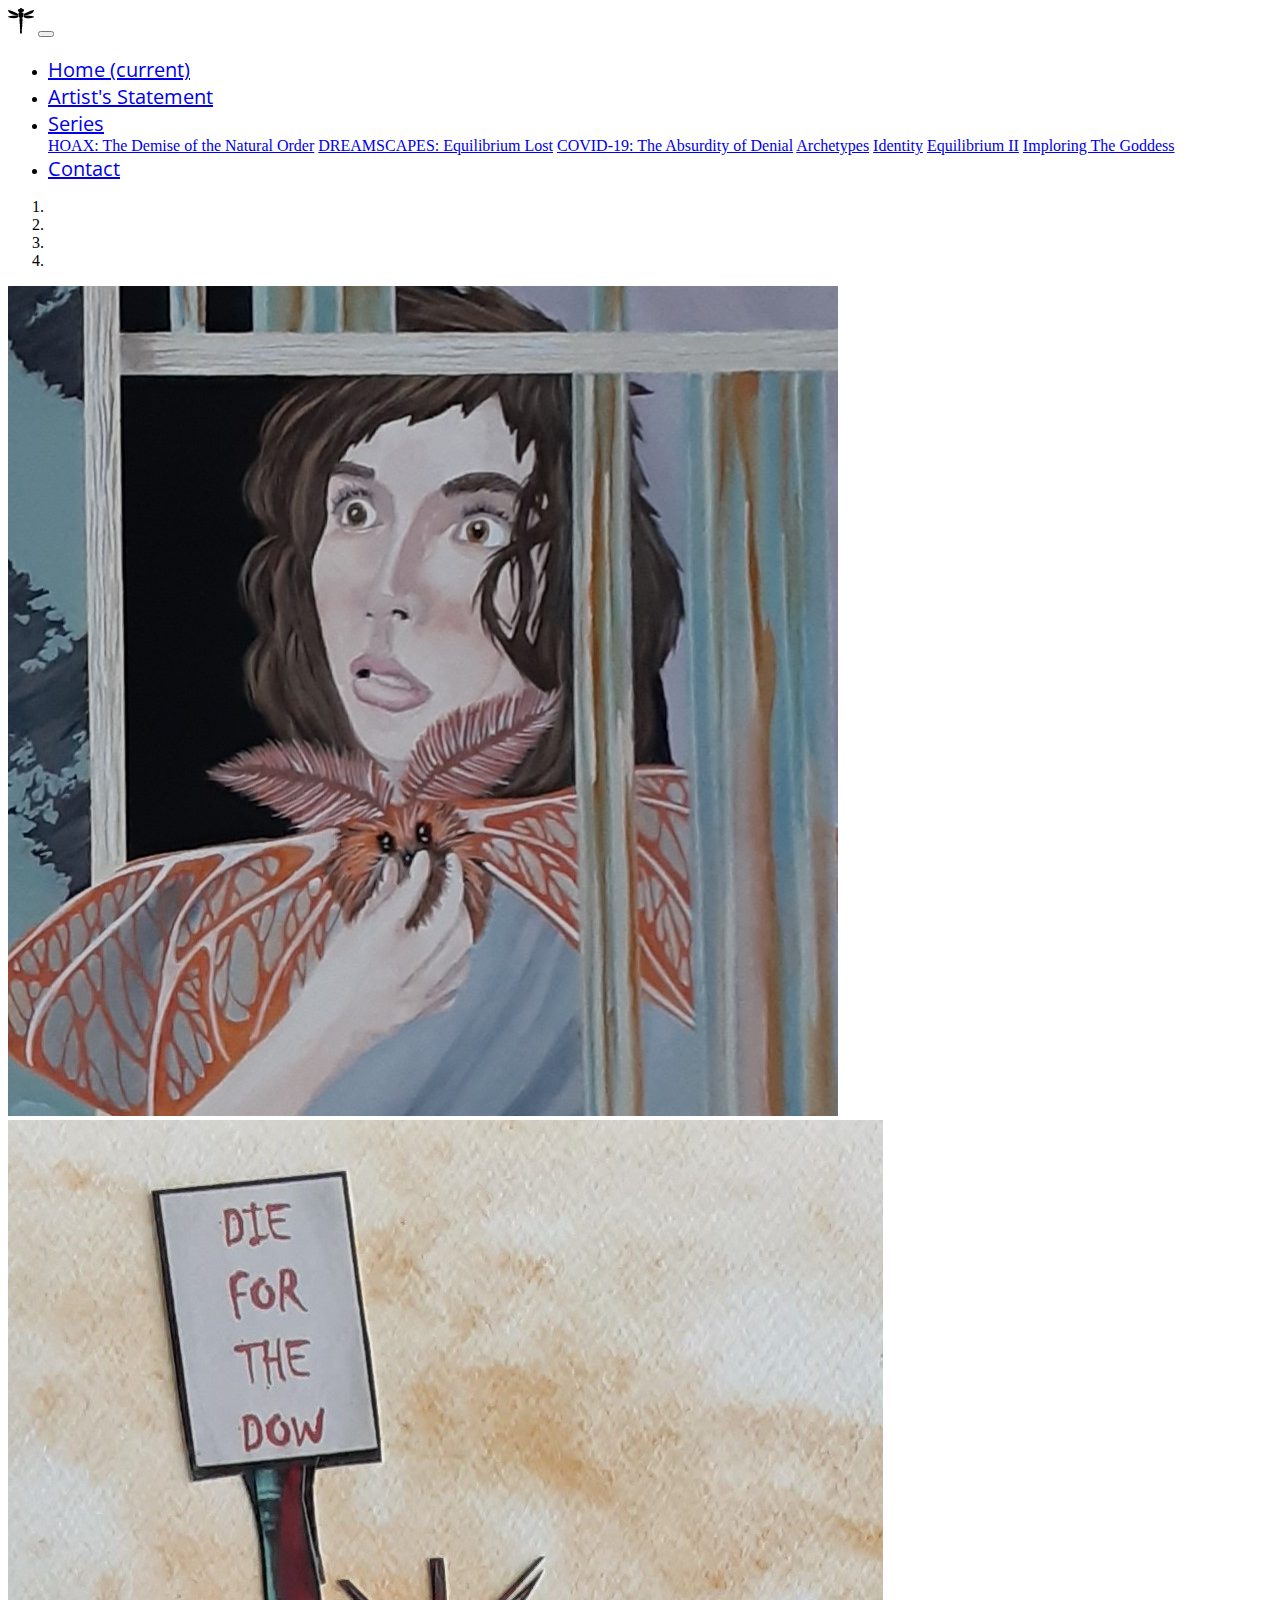
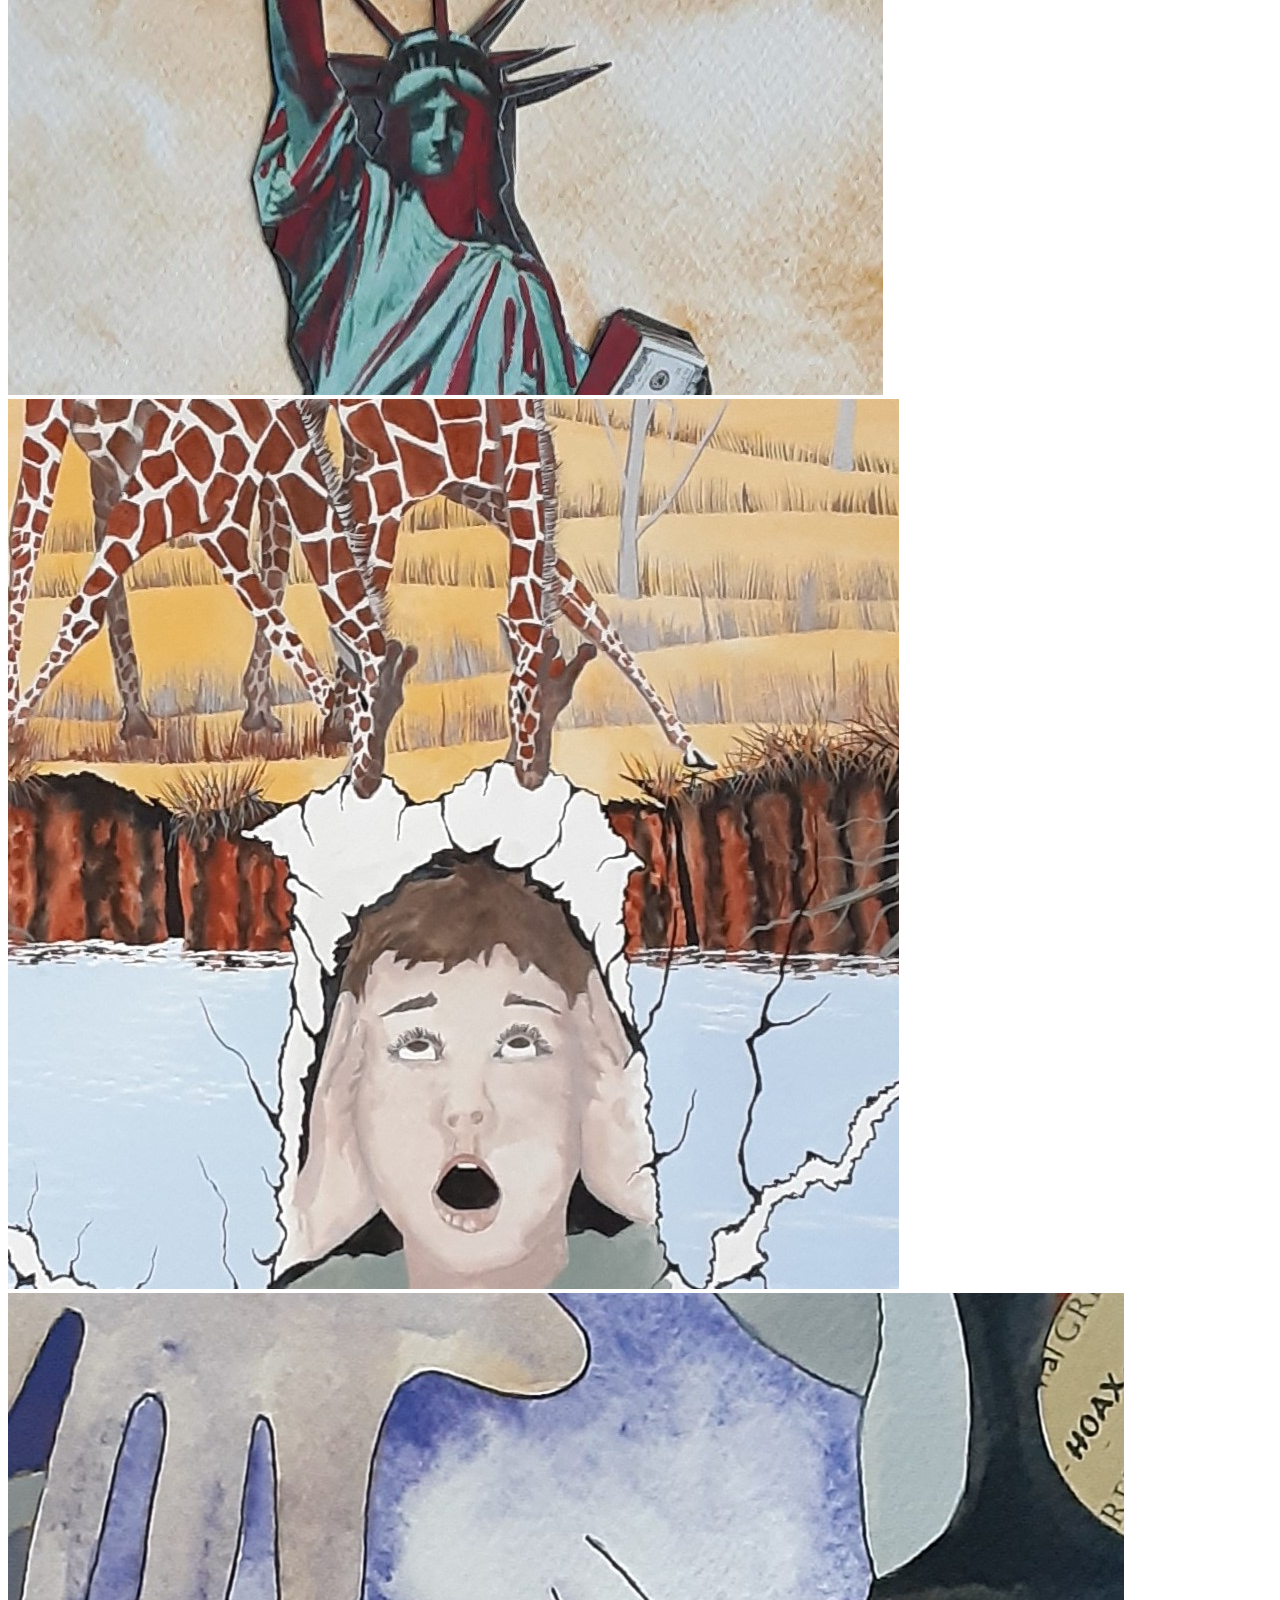
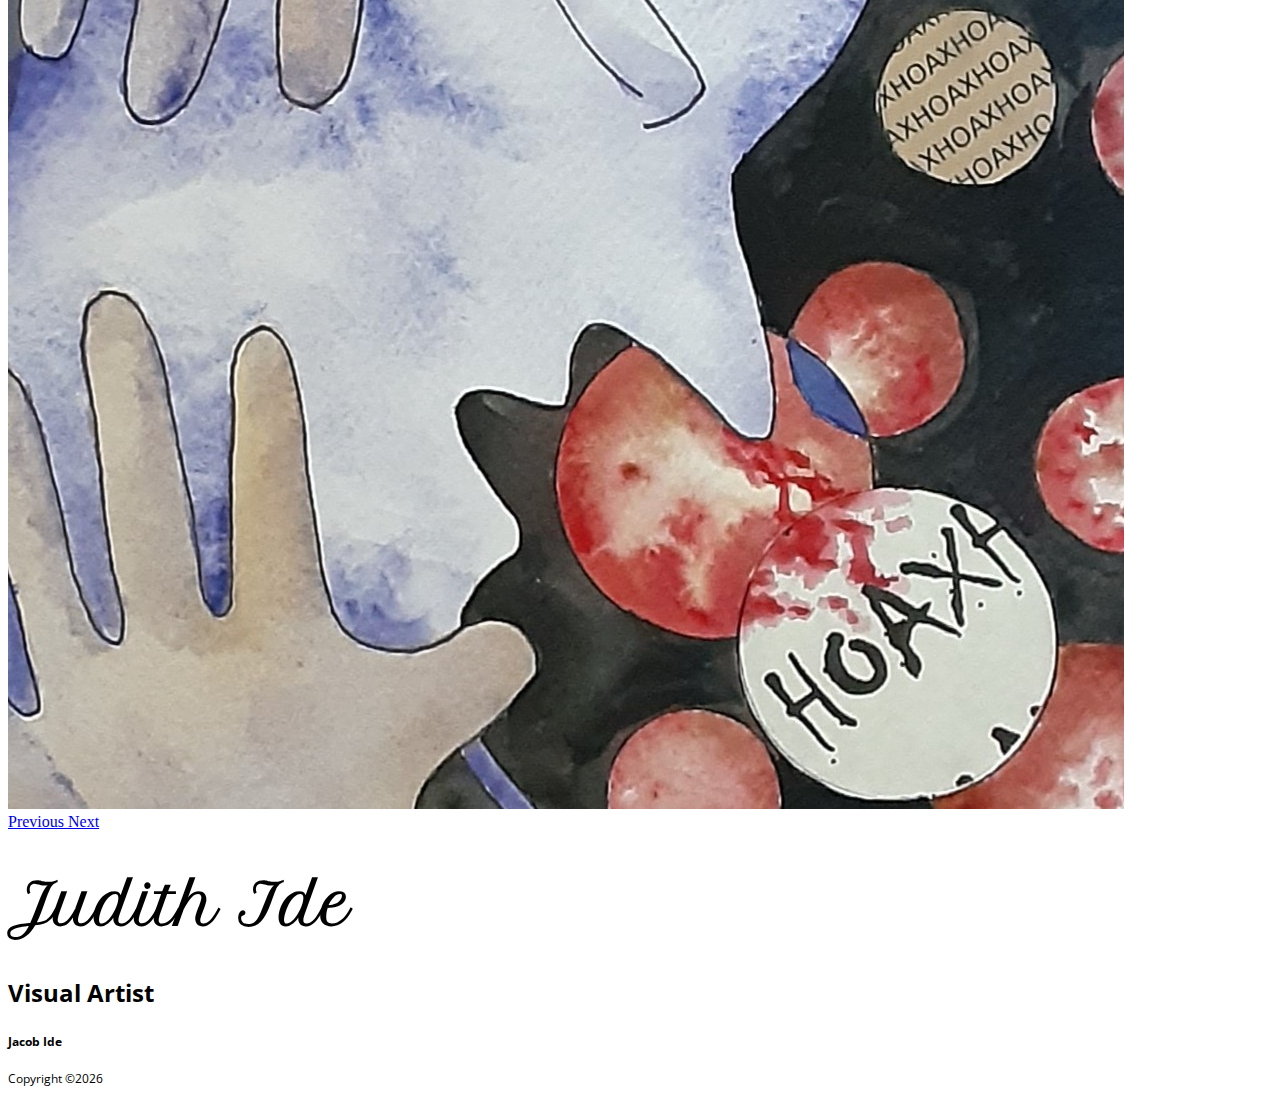
==== commit f4e49dea: "Add Page" ====
--- a/index.html
+++ b/index.html
@@ -41,6 +41,8 @@
                             <a class="dropdown-item" href="http://www.judithideartist.com/COVID-19.html">COVID-19: The Absurdity of Denial</a>
                             <a class="dropdown-item" href="http://www.judithideartist.com/archetypes.html">Archetypes</a>
                             <a class="dropdown-item" href="http://www.judithideartist.com/identity.html">Identity</a>
+                            <a class="dropdown-item" href="http://www.judithideartist.com/equilibriumII.html">Equilibrium II</a>
+                            <a class="dropdown-item" href="http://www.judithideartist.com/imploringthegoddess.html">Imploring The Goddess</a>
                         </div>
                     </li>
                     <li id="navlink" class="nav-item">
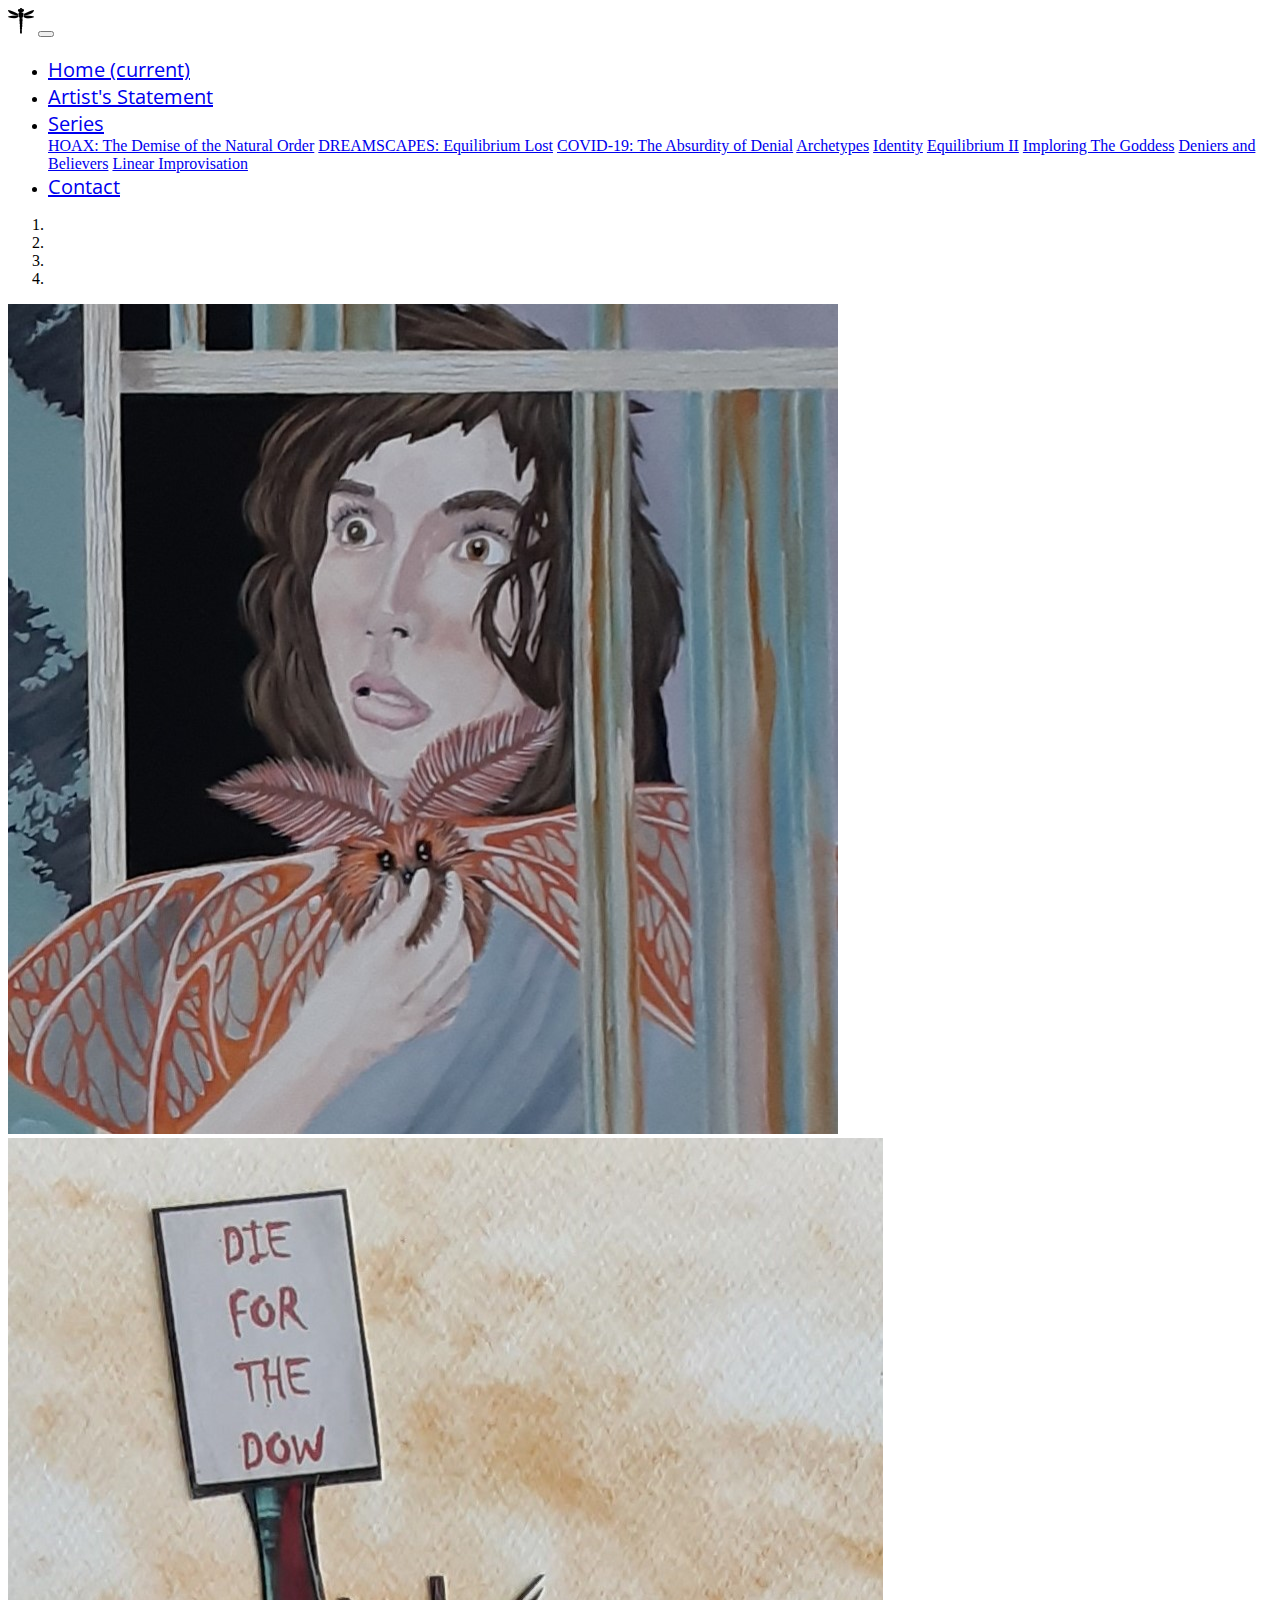
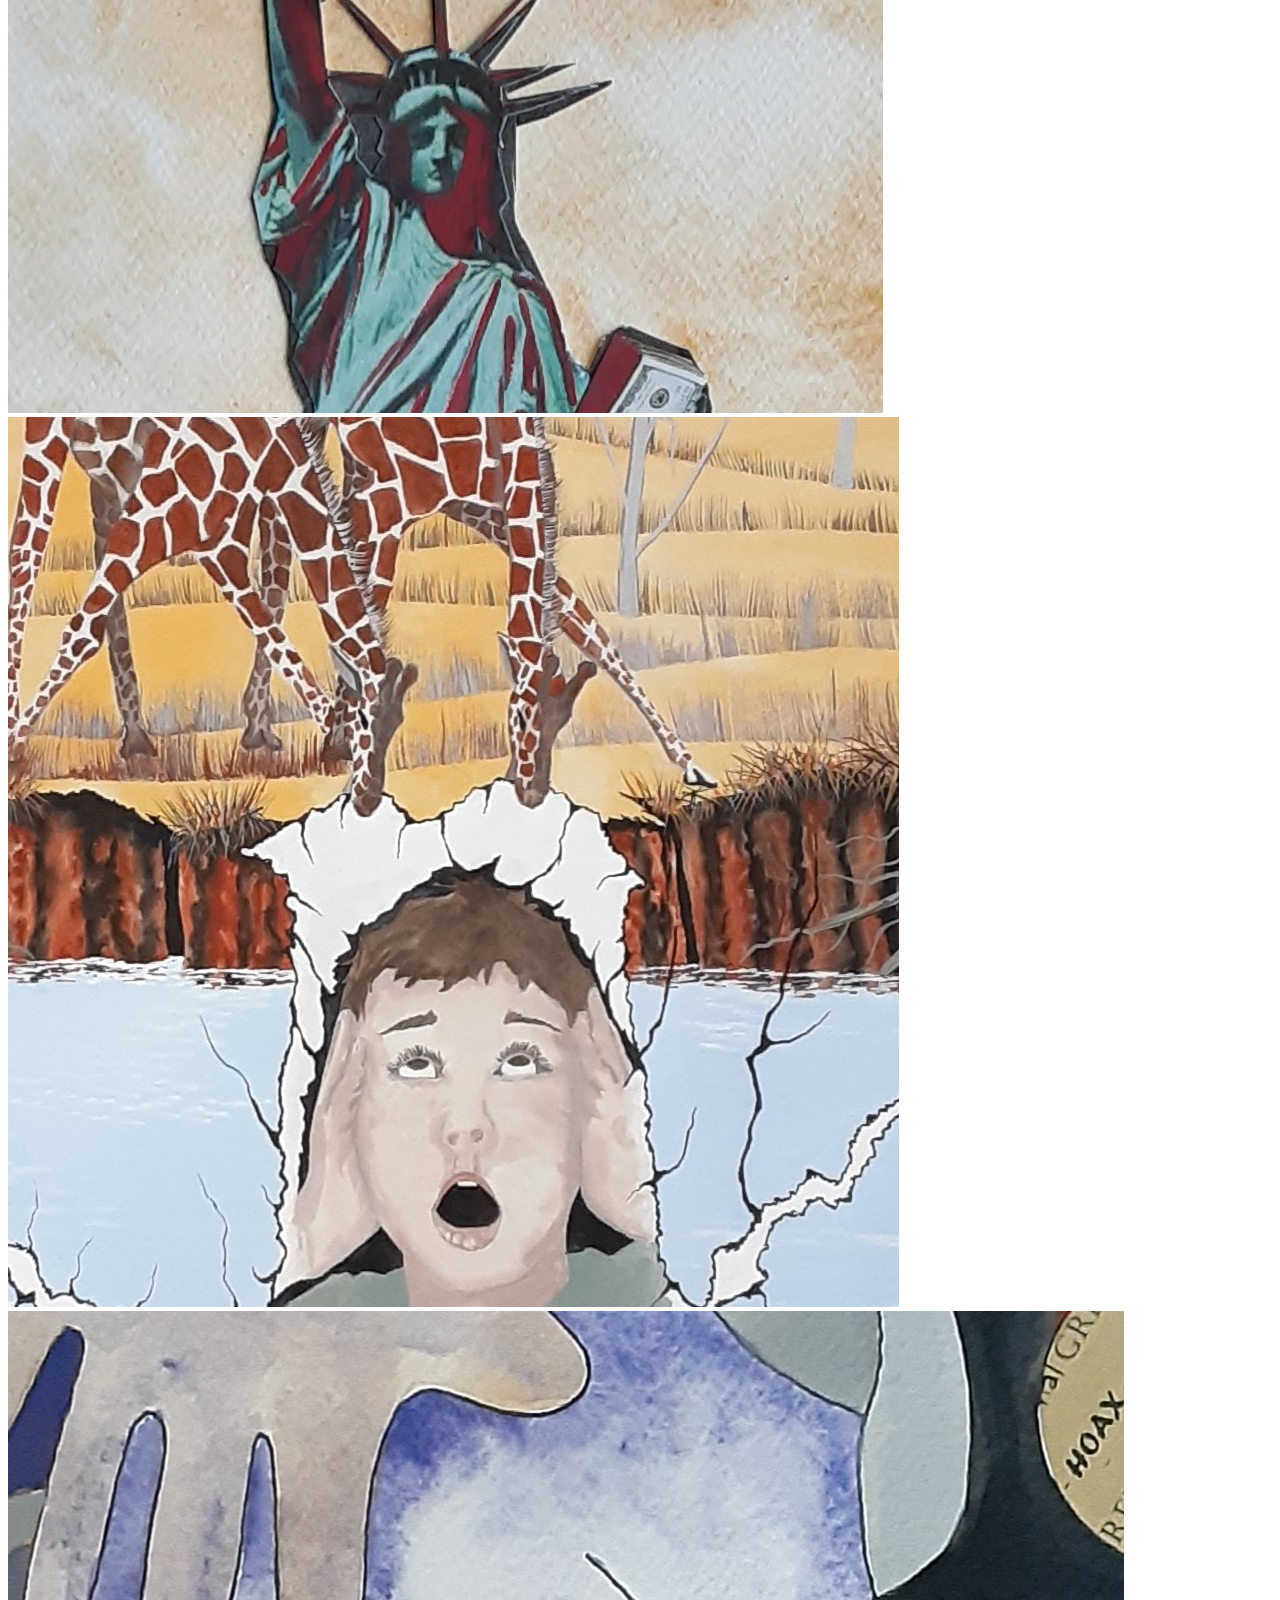
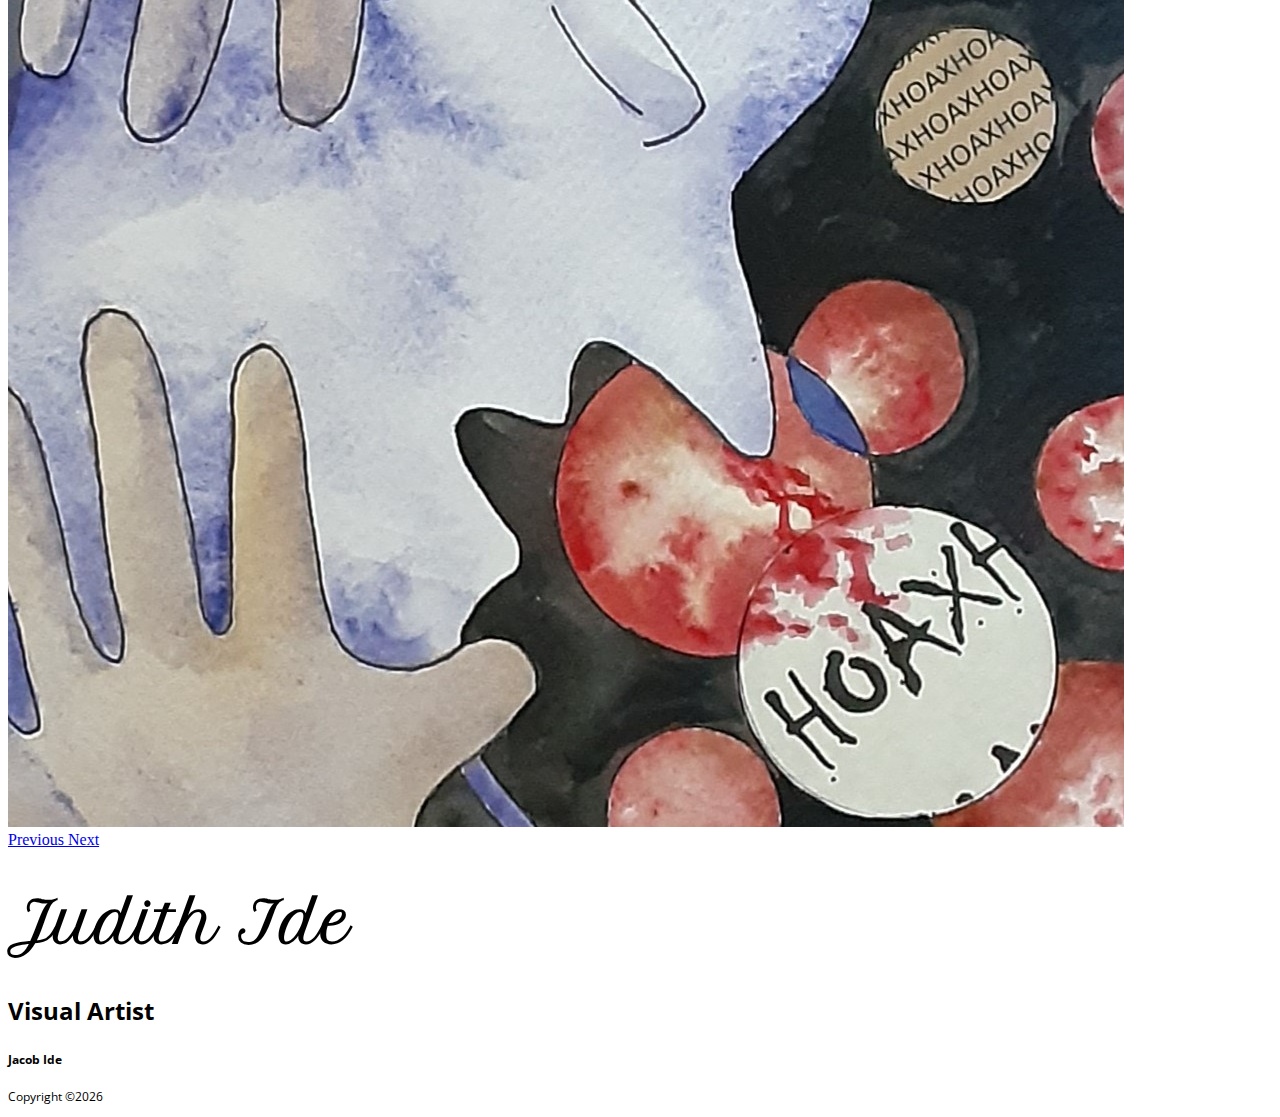
==== commit 5d37289d: "Add pages and images; remove prices" ====
--- a/index.html
+++ b/index.html
@@ -8,6 +8,7 @@
     <meta charset="UTF-8">
     <meta name="viewport" content="width=device-width, initial-scale=1.0">
     <title>Judith Ide Artist</title>
+    <link rel="icon" src="img/dragonflylogo_light.png">
     <link rel="stylesheet" href="https://stackpath.bootstrapcdn.com/bootstrap/4.5.0/css/bootstrap.min.css" integrity="sha384-9aIt2nRpC12Uk9gS9baDl411NQApFmC26EwAOH8WgZl5MYYxFfc+NcPb1dKGj7Sk" crossorigin="anonymous">
     <link rel="stylesheet"
         href="https://fonts.googleapis.com/css?family=Petit Formal Script">
@@ -43,6 +44,8 @@
                             <a class="dropdown-item" href="http://www.judithideartist.com/identity.html">Identity</a>
                             <a class="dropdown-item" href="http://www.judithideartist.com/equilibriumII.html">Equilibrium II</a>
                             <a class="dropdown-item" href="http://www.judithideartist.com/imploringthegoddess.html">Imploring The Goddess</a>
+                            <a class="dropdown-item" href="http://www.judithideartist.com/deniersbelievers.html">Deniers and Believers</a>
+                            <a class="dropdown-item" href="http://www.judithideartist.com/linearimprovisation.html">Linear Improvisation</a>                            
                         </div>
                     </li>
                     <li id="navlink" class="nav-item">
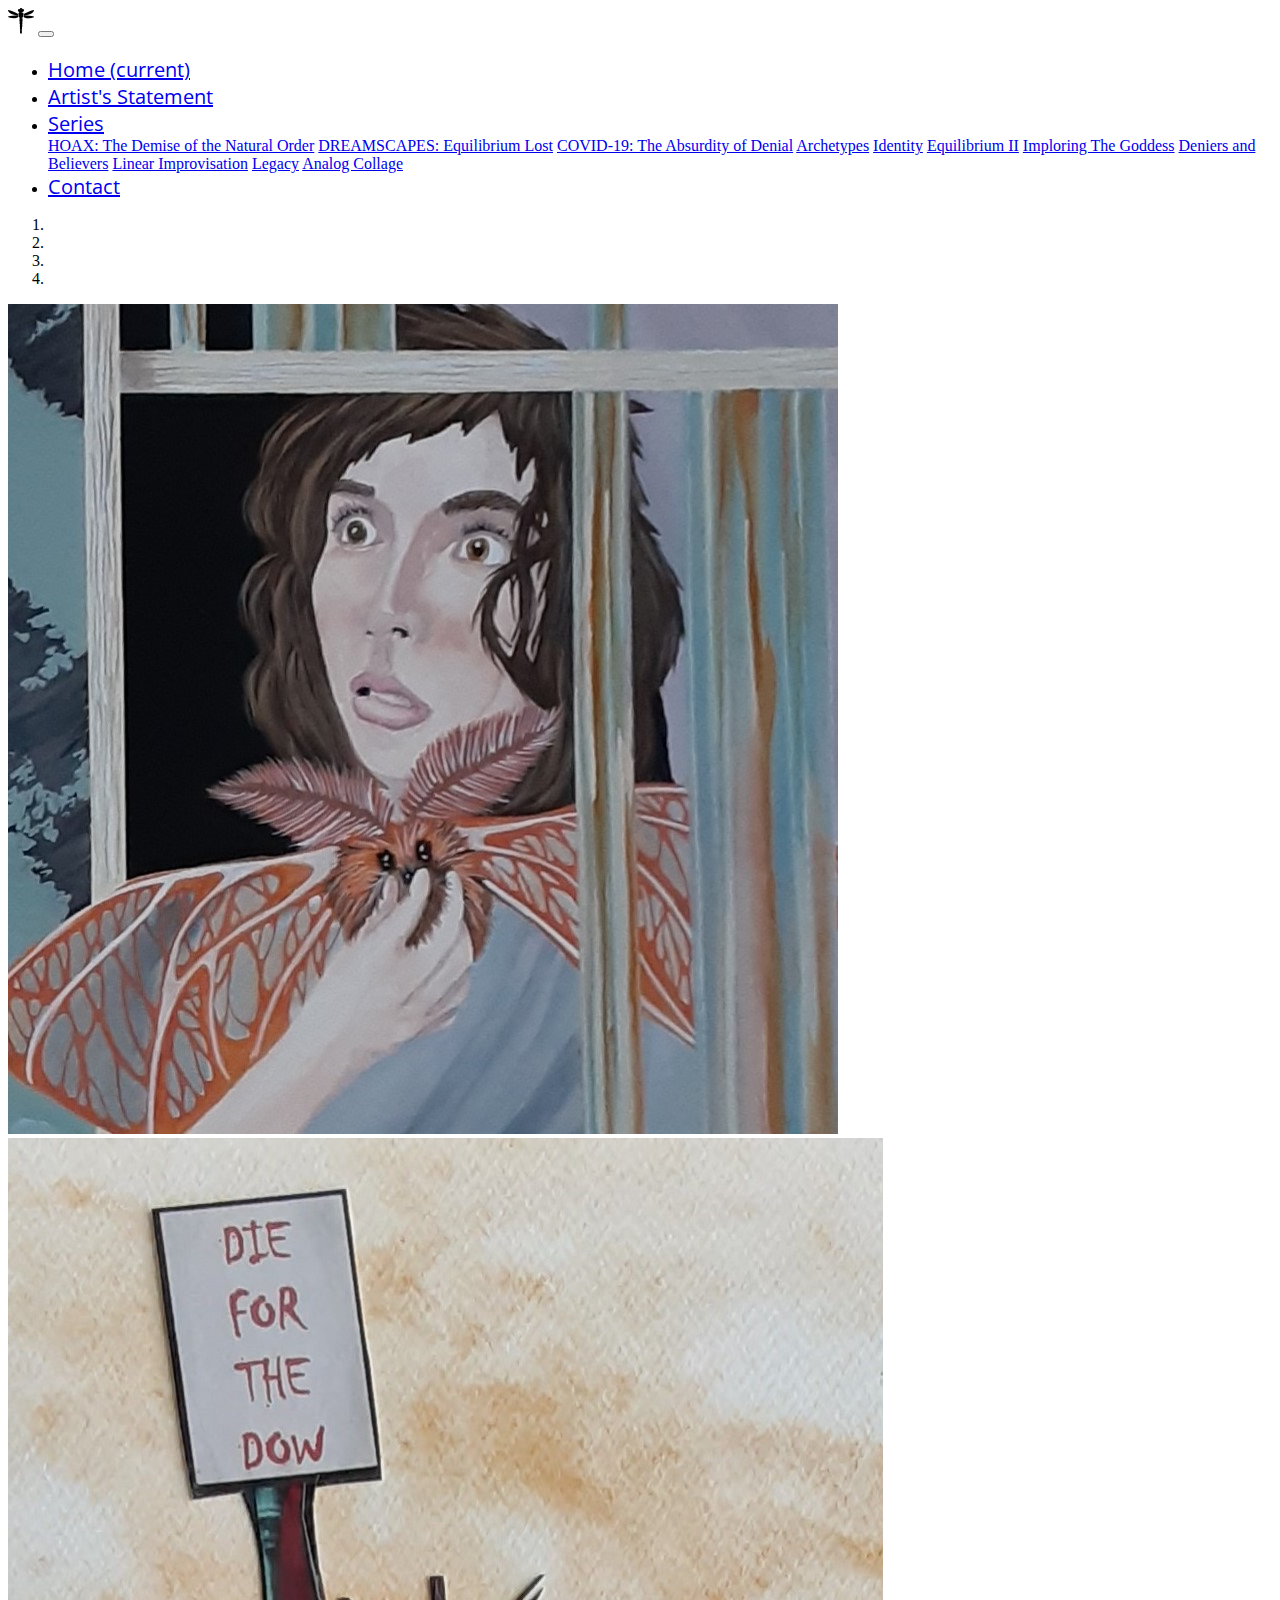
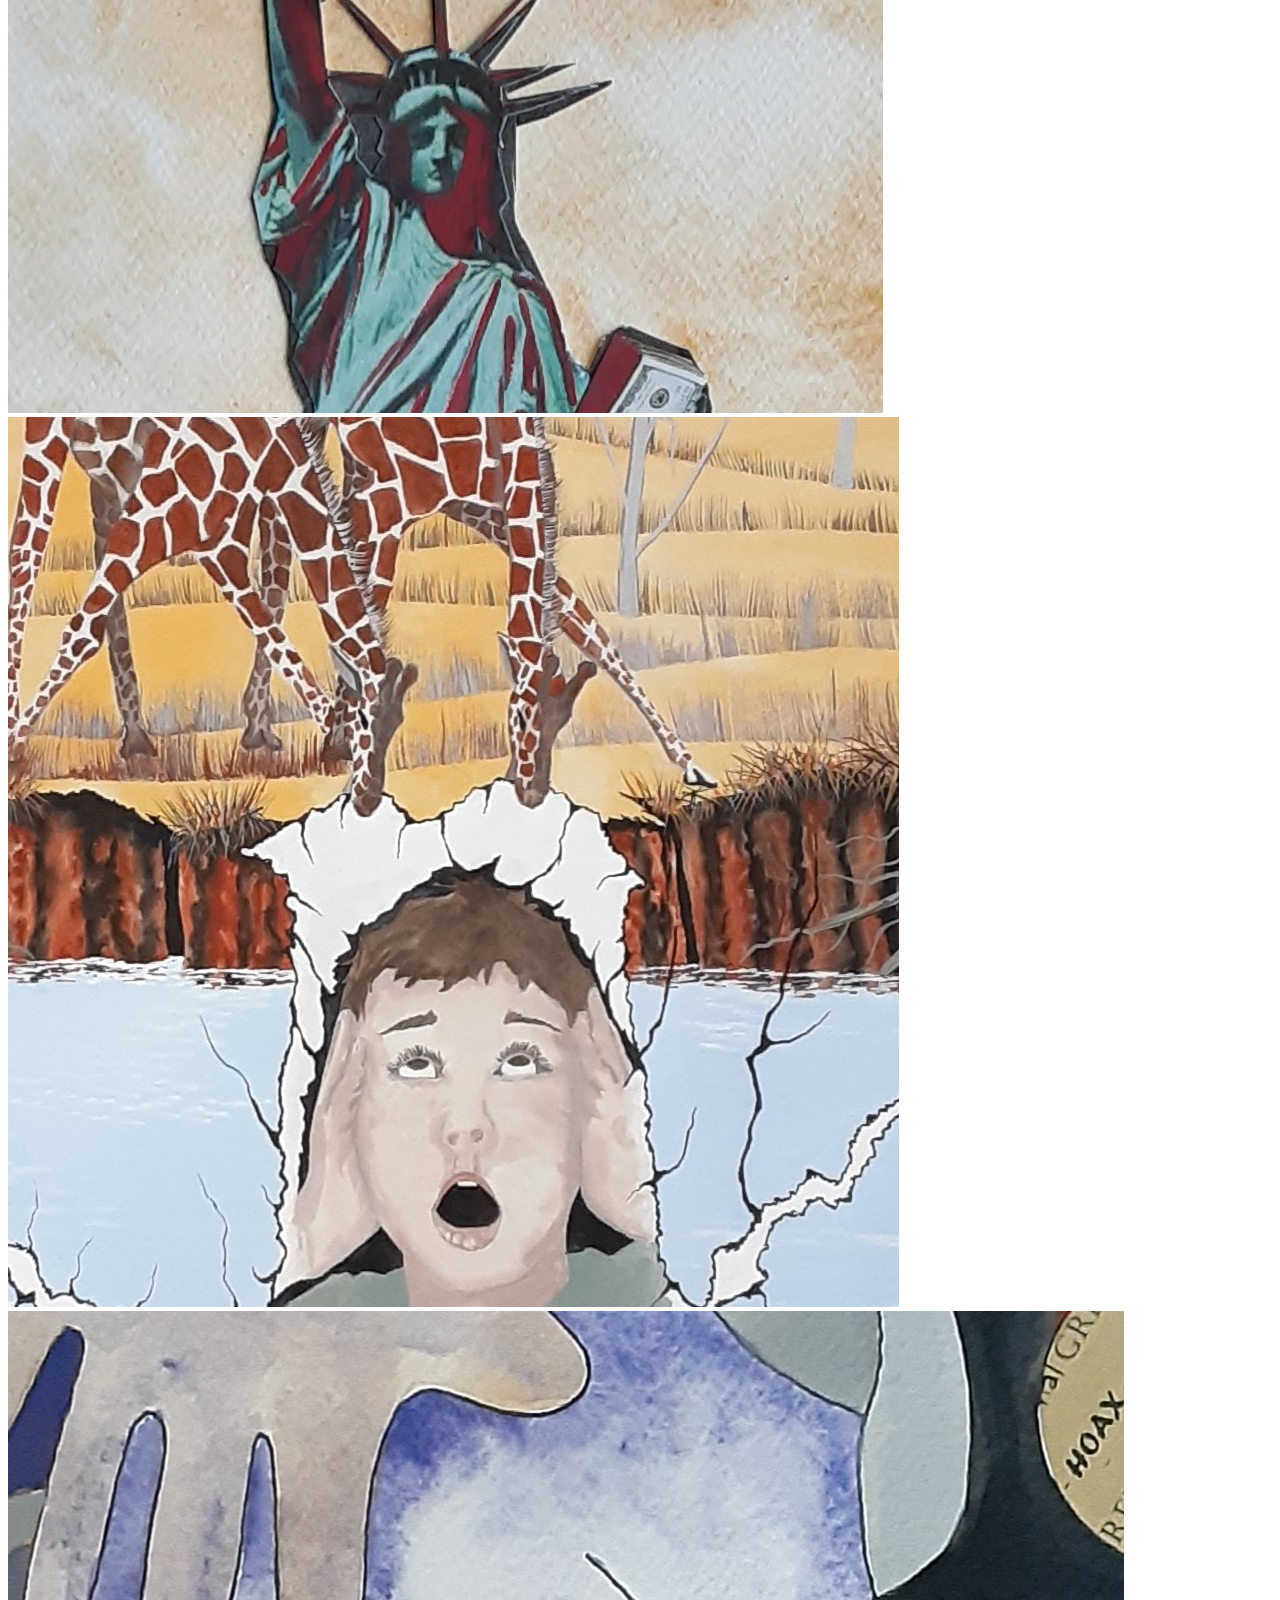
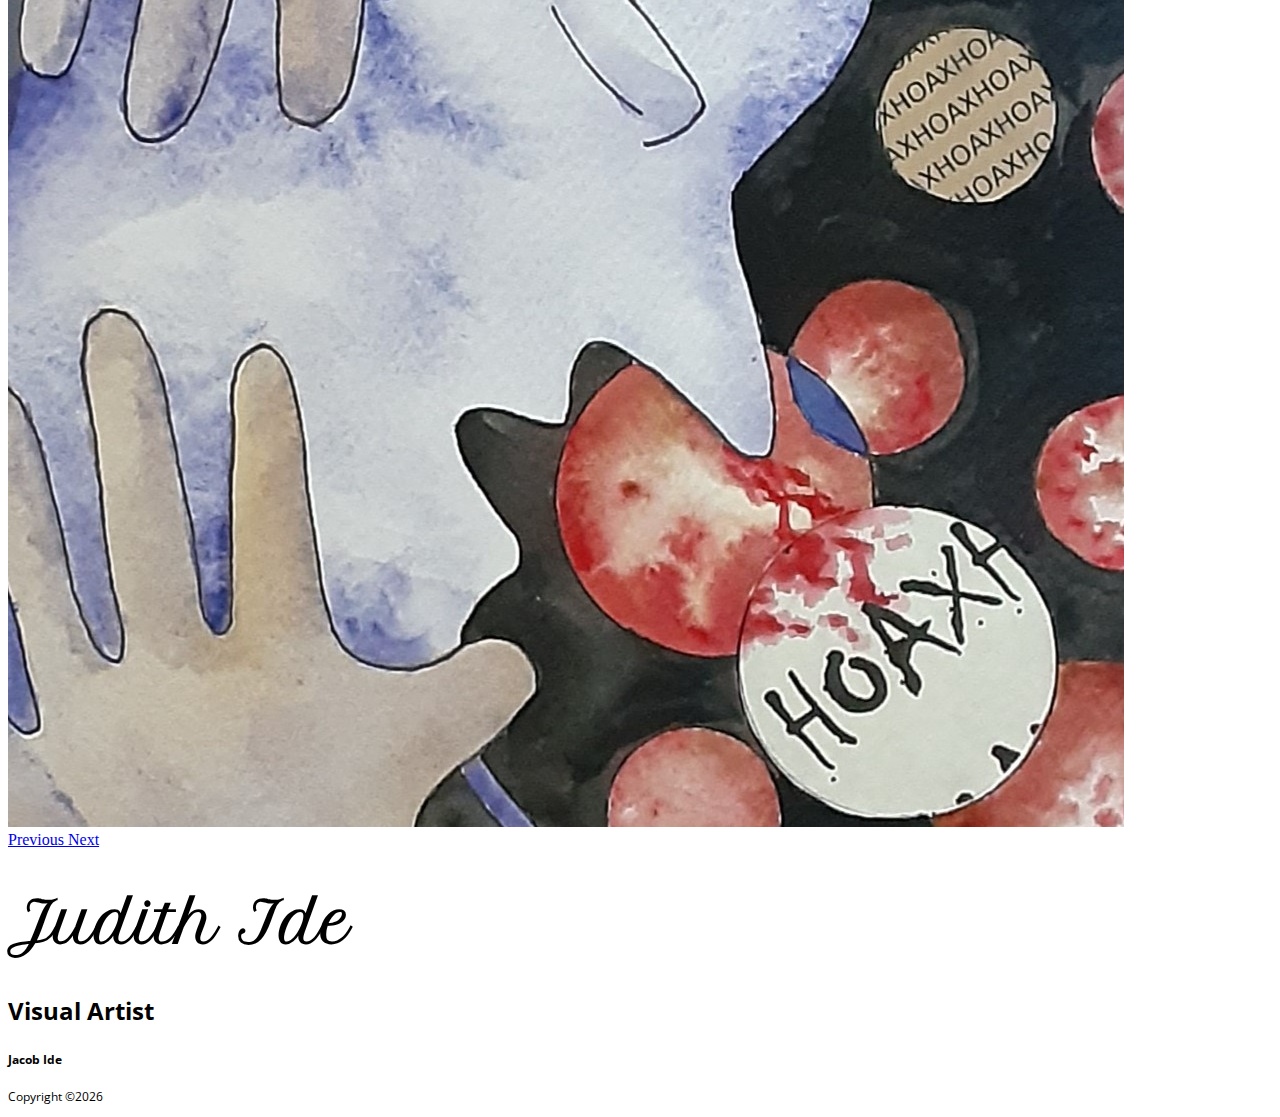
==== commit 3bd0494d: "And New Series; Update artists statement" ====
--- a/index.html
+++ b/index.html
@@ -45,7 +45,9 @@
                             <a class="dropdown-item" href="http://www.judithideartist.com/equilibriumII.html">Equilibrium II</a>
                             <a class="dropdown-item" href="http://www.judithideartist.com/imploringthegoddess.html">Imploring The Goddess</a>
                             <a class="dropdown-item" href="http://www.judithideartist.com/deniersbelievers.html">Deniers and Believers</a>
-                            <a class="dropdown-item" href="http://www.judithideartist.com/linearimprovisation.html">Linear Improvisation</a>                            
+                            <a class="dropdown-item" href="http://www.judithideartist.com/linearimprovisation.html">Linear Improvisation</a>
+                            <a class="dropdown-item" href="http://www.judithideartist.com/legacy.html">Legacy</a>
+                            <a class="dropdown-item" href="http://www.judithideartist.com/analog_collage.html">Analog Collage</a>                            
                         </div>
                     </li>
                     <li id="navlink" class="nav-item">
